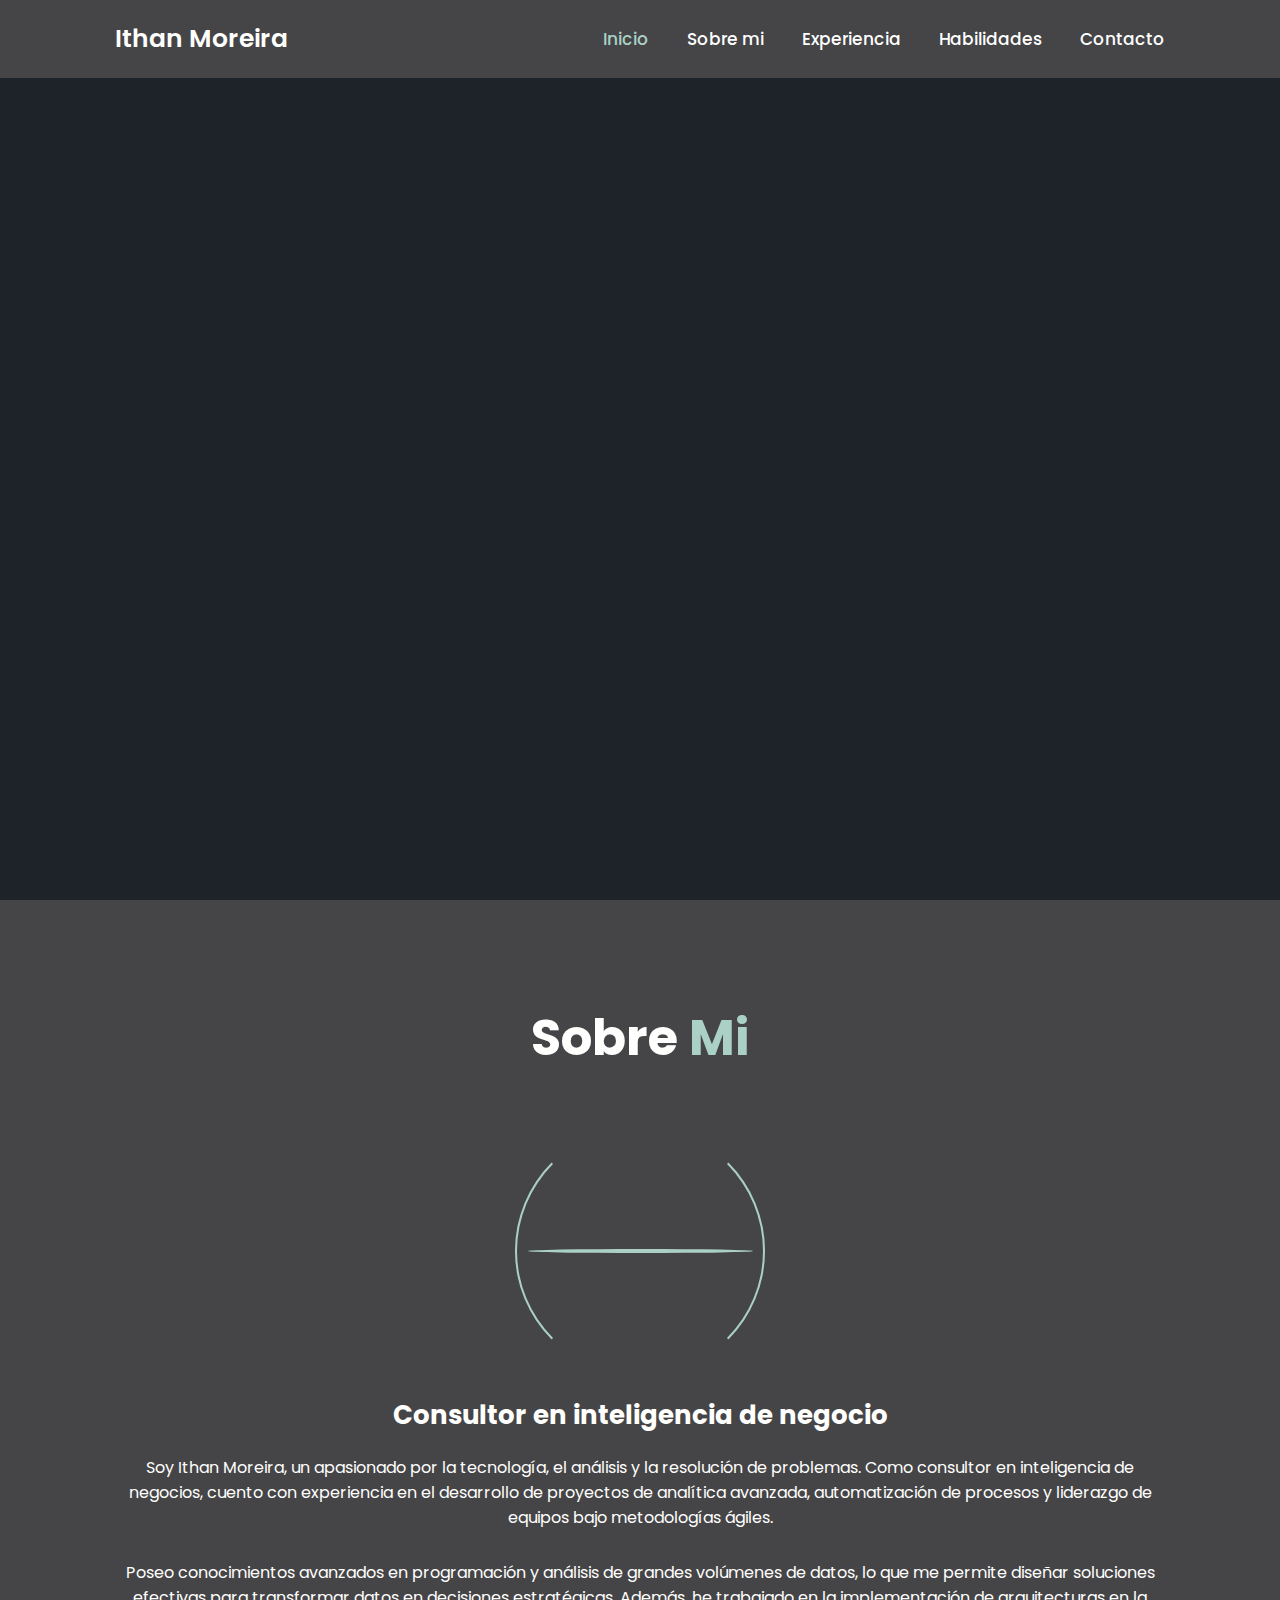
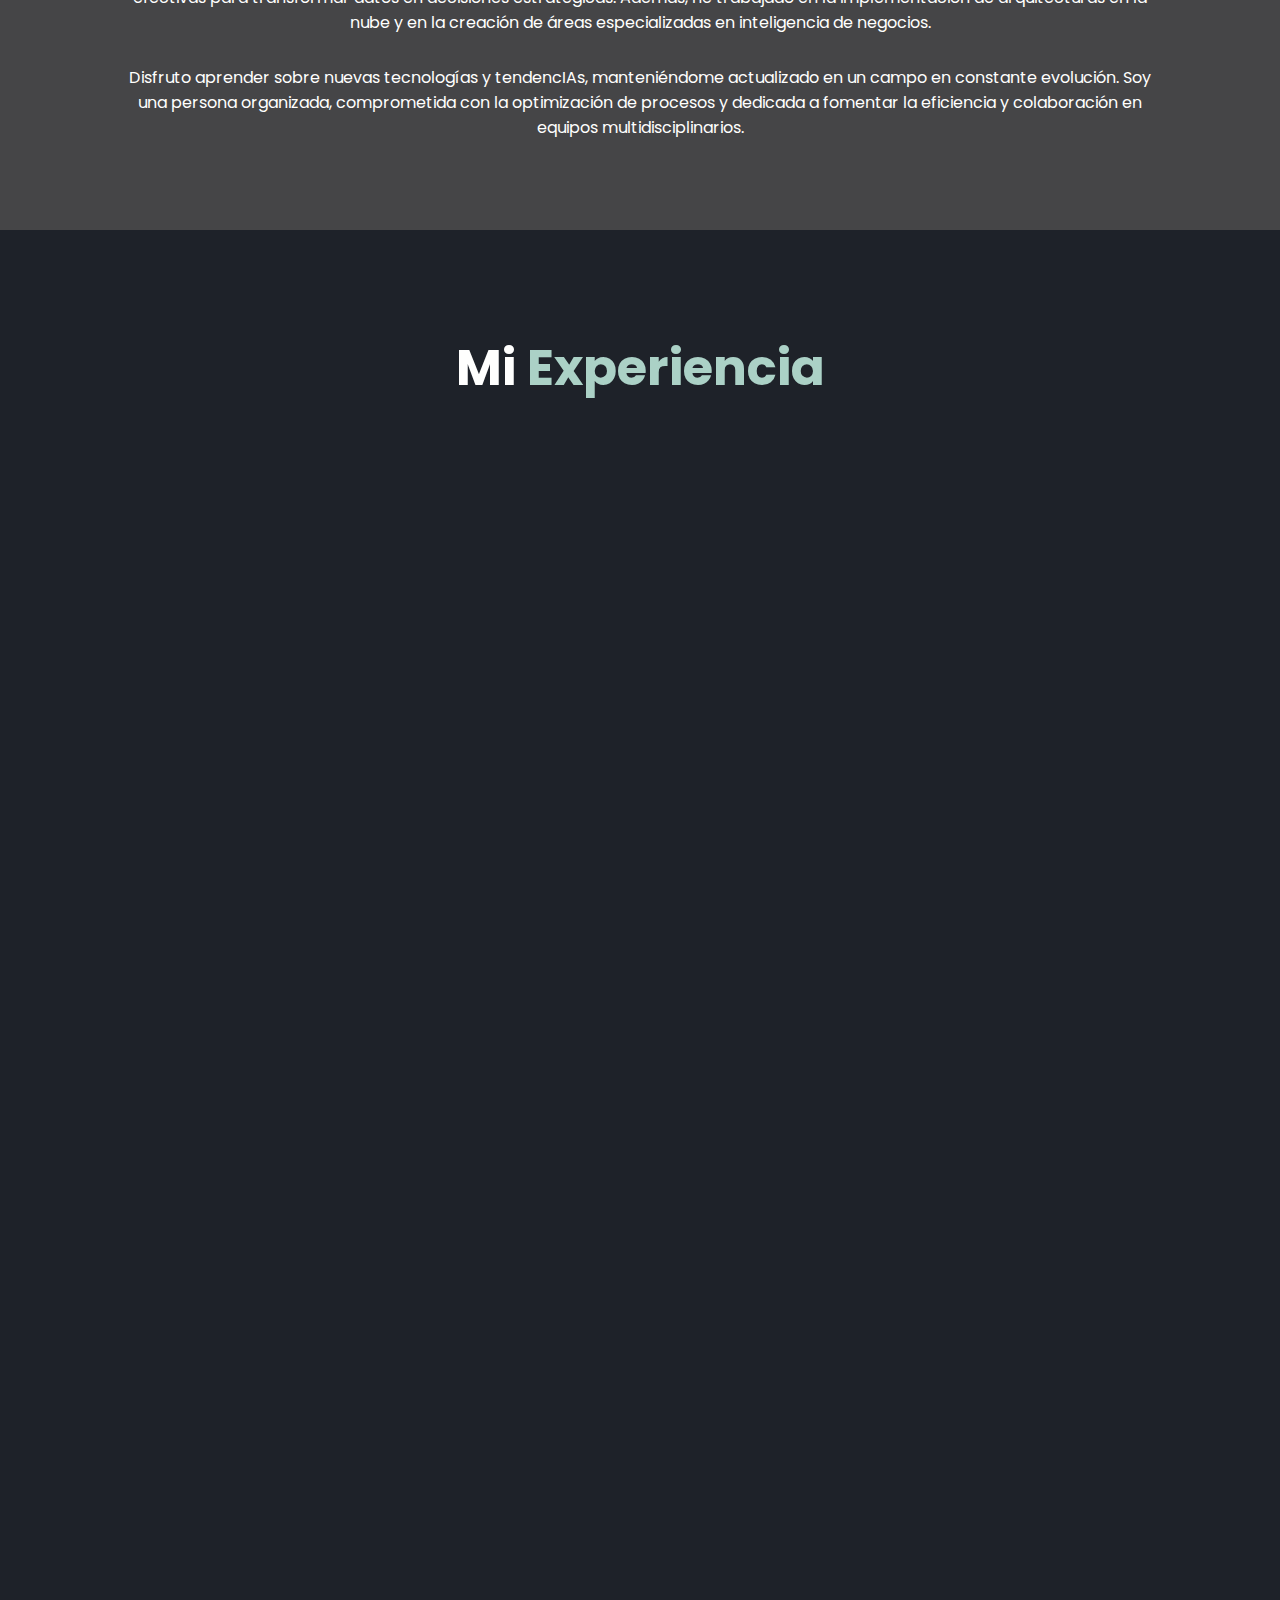
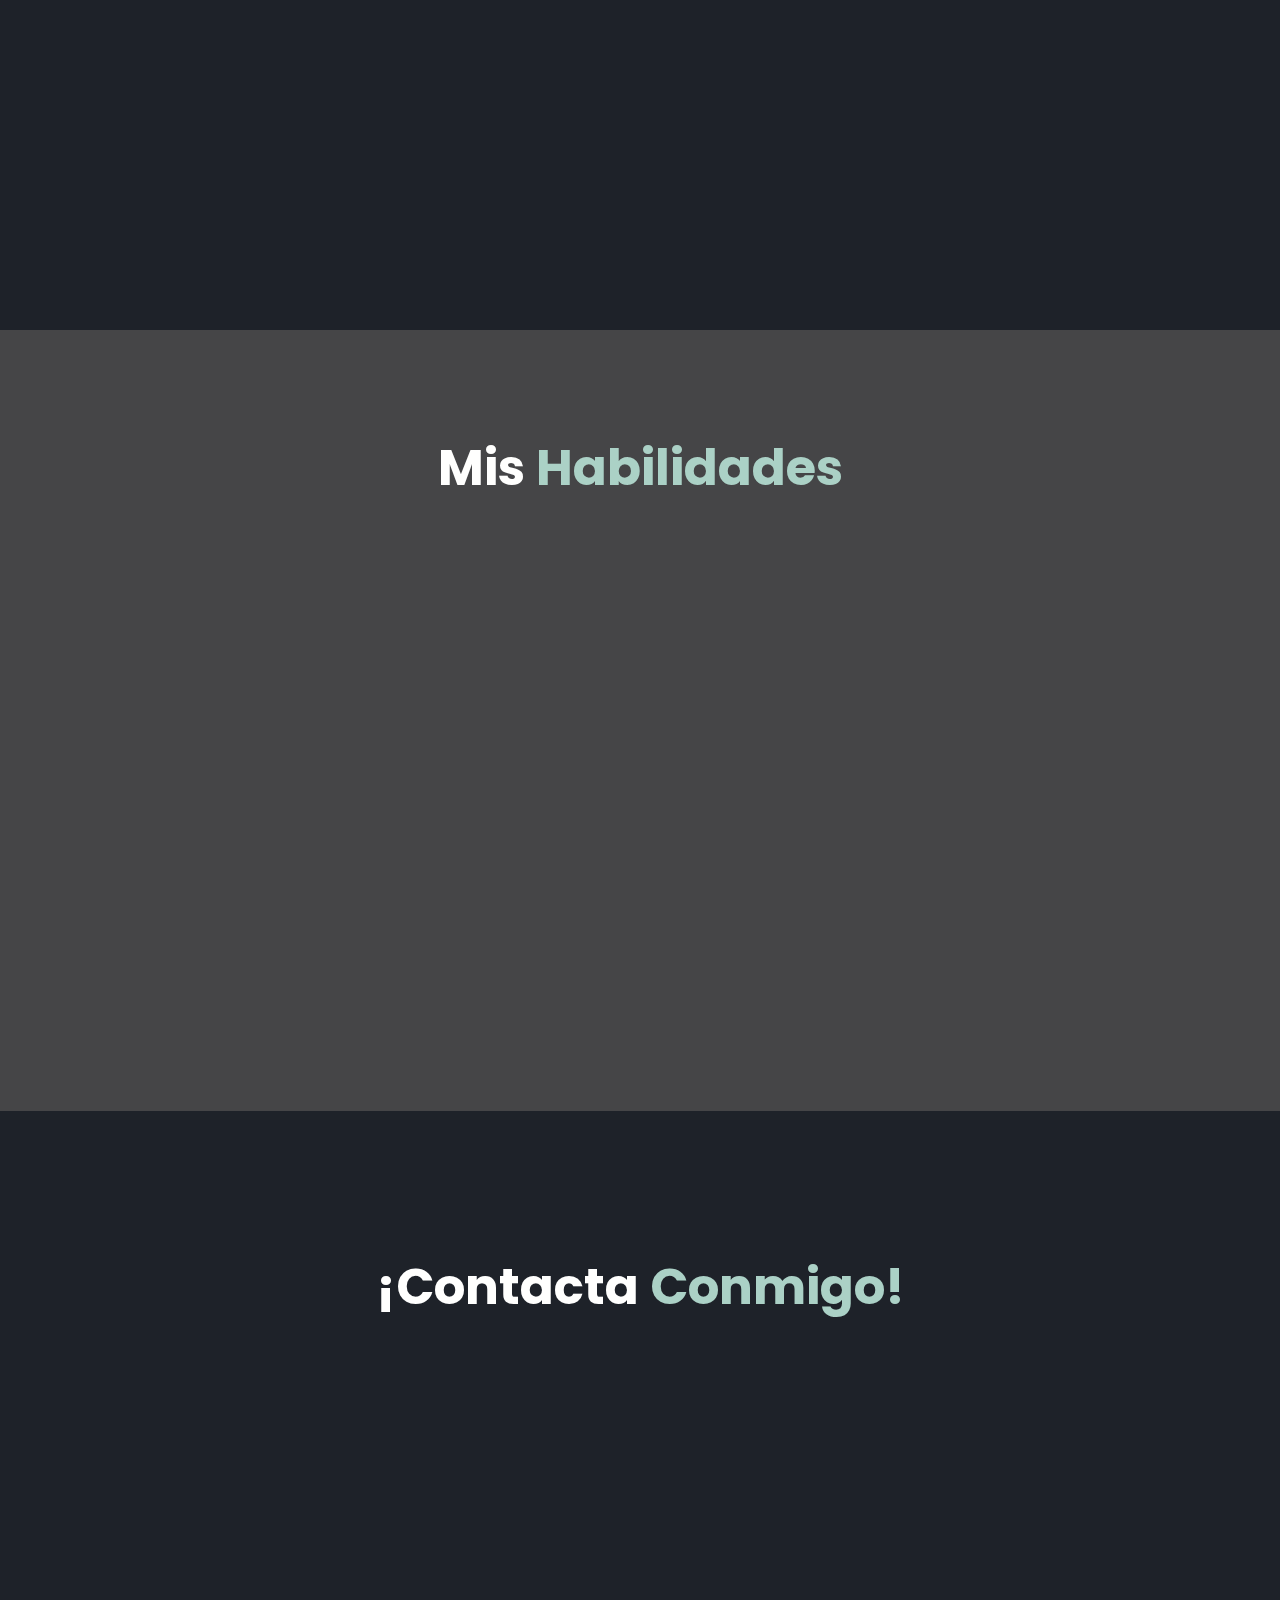
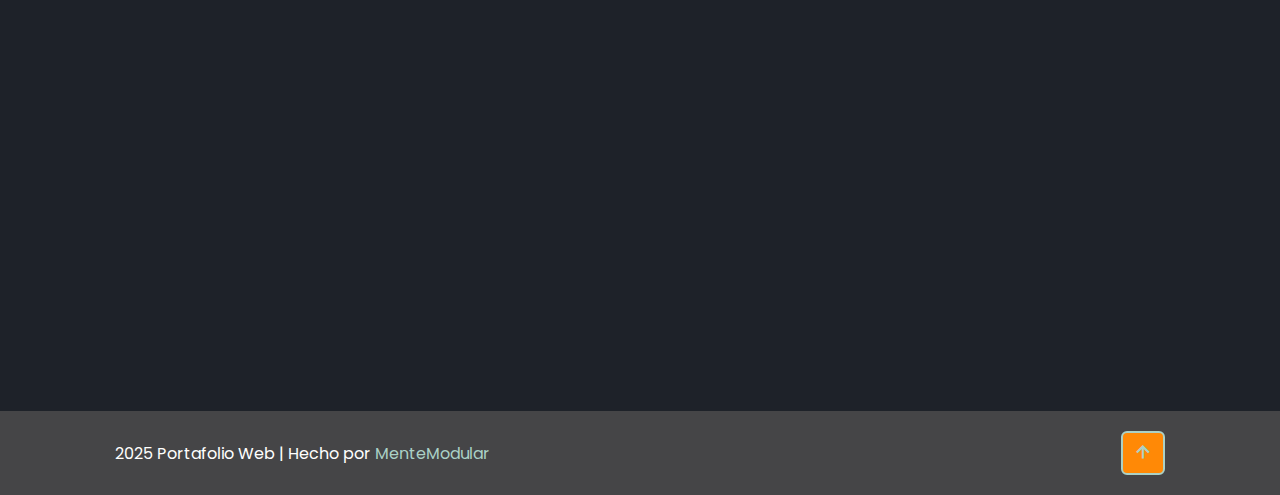
==== index.html @ 50ed6304 "html" ====
<!DOCTYPE html>
<html lang="es-CL">

<head>
    <meta http-equiv="content-type" content="text/html; charset=UTF-8">
    <meta charset="UTF-8">
    <meta http-equiv="X-UA-Compatible" content="IE=edge">
    <meta name="viewport" content="width=device-width, initial-scale=1.0">
    <!-- import css -->
    <link rel="stylesheet" href="assets\css\style.css">
    
    <!-- box icons -->
    <link rel="stylesheet" href="https://unpkg.com/boxicons@2.1.4/css/boxicons.min.css">

    <!-- Define el ícono de la pestaña -->
    <link rel="icon" type="image/png" href="assets/img/Logo.svg">
    <meta name="description"
        content="Soy Ithan Moreira, ingeniero especializado en ciencia de datos, con sólidos conocimientos en análisis y 
        visualización de grandes volúmenes de datos complejos. Cuento con experiencia como líder de proyectos, 
        implementando metodologías ágiles y gestionando equipos. Mi trayectoria incluye la realización de 
        proyectos de analítica avanzada, el diseño e implementación de procesos de inteligencia de negocios, la fundación 
        de áreas especializadas en inteligencia de negocios y el desarrollo de arquitecturas en la nube.">
    <meta name="keywords"
        content="científico de datos, análisis de datos, visualización de datos, fabric, qlik sense, snowflake, python,
            ingeniería de datos, inteligencia de negocios, estadisticas, proyectos de ciencia de datos, soluciones innovadoras, 
            metodologías de desarrollo, data & analitica, Ithan Moreira, experiencia en ciencia de datos, Ithan, 
            DataScience, desarrollado web">
    <title>Ithan Moreira</title>

</head>

<body>

    <!-- Diseño de cabecera -->
    <header class="header sticky">
        <a href="#" class="logo">Ithan Moreira<span style="--i:1;"></span></a>
        <!-- Icono del menu para diseño responsivo -->
        <div class="bx bx-menu" id="menu-icon"><span style="--i:2;"></span></div>

        <!-- Barra de navegación -->
        <nav class="navbar">

            <a href="#home" class="active">Inicio</a>
            <a href="#about" class="">Sobre mi</a>
            <a href="#education" class="">Experiencia</a>
            <a href="#skills">Habilidades</a>
            <a href="#contact">Contacto</a>
            <span class="active-nav"></span>
            <span style="--i:2;"></span>

        </nav>
    </header>

    <!-- Diseño de la seccion de inicio -->
    <section class="home show-animate" id="home">

        <div class="home-content">

            <h1>

                Hola, soy <span>Ithan Moreira</span>
                <span class="animate" style="--i:3;"></span>

            </h1>

            <div class="text-animate">

                <h3>Data Scientist y Consultor en inteligencia de negocio</h3>
                <span class="animate" style="--i:4;"></span>

            </div>

            <p>
                Soy ingeniero en Computación e Informática, Data Scientist y consultor en inteligencia de negocios. 
                Disfruto comprender los desafíos de las organizaciones y diseñar soluciones efectivas. 
                Me especializo en el desarrollo de proyectos de analítica avanzada, la automatización de
                procesos y la gestión de equipos para maximizar el impacto de los datos en la toma de 
                decisiones empresariales.🚀
               <span class="animate" style="--i:4;"></span>

            </p>
            <!--
            <div class="btn-box">

                <a href="https://www.tiktok.com/@antonio_richaud" class="btn">Tiktok</a>
                <a href="https://antonio-richaud.com/blog/index.html" class="btn">Blog</a>
                <span class="animate" style="--i:5;"></span>

            </div>
            -->
        </div>
        <div class="home-sci">

            <a href="https://www.linkedin.com/in/ithan-moreira/" target="_blank" rel="noopener noreferrer"><i
                    class="bx bxl-linkedin"></i></a>
            <a href="https://github.com/IthanMoreira" target="_blank" rel="noopener noreferrer"><i
                    class="bx bxl-github"></i></a>
            <a href="mailto:ithan.moreira@gmail.com" target="_blank" rel="noopener noreferrer"><i
                 class='bx bxl-gmail'></i></a>
        <span class="animate" style="--i:5;"></span>
        </div>
    </section>
    
    <!-- Diseño de la sección sobre mi -->

    <section class="about show-animate" id="about">

        <h2 class="heading">Sobre <span>Mi</span></h2>
        <!-- Foto de la sección sobre mi -->
        <div class="about-img">
            <img src="assets\img\02-Antonio-Richau.png" alt="">
            <span class="circle-spin"></span>
            <span class="animate scroll" style="--i:2;"></span>

        </div>

        <div class="about-content">

            <h3>

                Consultor en inteligencia de negocio<span class="animate scroll" style="--i:1;"></span>

            </h3>

            <p>
                Soy Ithan Moreira, un apasionado por la tecnología, el análisis y la resolución de problemas. Como consultor en inteligencia de negocios, 
                cuento con experiencia en el desarrollo de proyectos de analítica avanzada, 
                 automatización de procesos y liderazgo de equipos bajo metodologías ágiles.
                 <span class="animate scroll" style="--i:3;"></span>
            </p>
            <p>
                Poseo conocimientos avanzados en programación y análisis de grandes volúmenes de datos, lo que me permite diseñar soluciones 
                efectivas para transformar datos en decisiones estratégicas. Además, he trabajado en la implementación de arquitecturas en la nube y en la 
                creación de áreas especializadas en inteligencia de negocios.
                <span class="animate scroll" style="--i:4;"></span>
            </p>
            <p>
                Disfruto aprender sobre nuevas tecnologías y tendencIAs, manteniéndome actualizado en un campo en constante evolución. 
                Soy una persona organizada, comprometida con la optimización de procesos y dedicada a fomentar la eficiencia y 
                colaboración en equipos multidisciplinarios.
                <span class="animate scroll" style="--i:5;"></span>

            </p>
        </div>

    </section>

    <!-- Diseño de la sección de educación -->
    <section class="education" id="education">

        <h2 class="heading">Mi <span>Experiencia</span>
            <!-- <span class="animate scroll" style="--i:1;"></span> -->
        </h2>

        <div class="education-row">

            <div class="education-column">

                <h3 class="title">Educación y Certificaciones<span class="animate scroll" style="--i:1;"></span></h3>

                <div class="education-box">
                    <div class="education-content">

                        <div class="content">
                            <div class="year"><i class="bx bxs-calendar"></i>03/2014 - 12/2019</div>
                            <h3>Ingeniería Civil en Computación e Informatica</h3>
                            <ul>
                                <li>
                                    <a class="par" target="_blank">Universidad Central de Chile</a>
                                </li>
                                <li>Título: Ingeniero Civil en Computación e Informatica</li>
                            </ul>
                        </div>

                    </div>
                    <div class="education-content">
                        <div class="content">
                            <div class="year"><i class="bx bxs-calendar"></i>2022</div>
                            <h3>Diplomado en Data Science</h3>
                            <ul>
                                <li>
                                    <a class="par" target="_blank">Pontificia Universidad Católica de Chile</a>
                                </li>
                                <li>Título: Data Science</li>
                            </ul>
                        </div>
                    </div>
                    <div class="education-content">

                        <div class="content">
                            <div class="year"><i class="bx bxs-calendar"></i>03/2014 - 01/2017</div>
                            <h3>Licenciatura en Ciencias de la Ingeniería</h3>
                            <ul>
                                <li>
                                    <a class="par" target="_blank">Universidad Central de Chile</a>
                                </li>
                                <li>Título: Licenciado en Ciencias de la Ingeniería</li>
                            </ul>
                        </div>

                    </div>
                    <div class="education-content">
                        <div class="content">
                            <div class="year"><i class="bx bxs-calendar"></i>2020</div>
                            <h3>Fundamentos de ingeniería de datos</h3>
                            <ul>
                                <li>
                                    <a class="par" target="_blank">Platzi</a>
                                </li>
                            </ul>
                        </div>
                    </div>
                    <div class="education-content">
                        <div class="content">
                            <div class="year"><i class="bx bxs-calendar"></i>2021</div>
                            <h3>Data Architecture Qlik Sense</h3>
                            <ul>
                                <li>
                                    <a class="par" target="_blank">Analitic10</a>
                                </li>
                            </ul>
                        </div>
                    </div>
                    <span class="animate scroll" style="--i:2;"></span>

                </div>

            </div>


            <div class="education-column">
                <h3 class="title">Experiencia<span class="animate scroll" style="--i:3;"></span></h3>

                <div class="education-box">
                    <div class="education-content">

                        <div class="content">

                            <div class="year"><i class="bx bxs-calendar"></i>09/2022 - Presente</div>
                            <h3>Data Scientist - <a href="">Diversur</a></h3>
                            <ul>
                                <li>
                                    Analizo y segmento clientes mediante
                                    técnicas avanzadas de clustering para apoyar estrategias de marketing.
                                </li>
                                <li>
                                    Desarrollo proyectos de analítica avanzada prever comportamientos y optimizar decisiones comerciales.
                                </li>

                                <li>
                                    Desarrollo procesos y documentos para mejorar la gestión de la gerencia
                                </li>

                                <li>
                                    Adapto y optimizo proyectos para mejorar la toma de decisiones.
                                </li>

                                <li>
                                    Establezco estándares de desarrollo,
                                    automatizo tareas, reviso código, creo plantillas y desarrollo procesos,
                                    enfocándome en la mejora continua e innovación en análisis de datos.
                                </li>

                                <li>
                                    Consultoría interna para mejorar y aprovechar la información
                                </li>

                            </ul>
                        </div>
                    </div>
                    <div class="education-content">
                        <div class="content">
                            <div class="year"><i class="bx bxs-calendar"></i>10/2019 - 08/2022</div>
                            <h3>Analista BI en control de gestión - <a href="">Fantasilandia</a></h3>
                            <ul>
                                <li>
                                    Colaboré en el desarrollo de
                                    distintos reportes, trabajando con departamentos de operaciones, seguridad mantención, comercial y más.
                                </li>
                                <li>
                                    Implementé diseños que se adaptaban a las necesidades del área.
                                </li>
                                <li>
                                    Optimicé el rendimiento y la
                                    velocidad de la obtención de información.
                                </li>
                                <li>
                                    Colaboré estrechamente con clientes
                                    para entender sus necesidades y ofrecer soluciones que mejoren la toma de decisiones.
                                </li>
                            </ul>
                        </div>
                    </div>
                    <div class="education-content">
                        <div class="content">
                            <div class="year"><i class="bx bxs-calendar"></i>2019 - 2020</div>
                            <h3>Investigador - <a href="">Universidad Central de Chile</a></h3>
                            <ul>
                                <li>
                                    Colaboré en el desarrollo de
                                    investigaciones relacionadas a inteligencia Artificial
                                </li>
                                <li>
                                    Moreira, I., Rivas, J., Cruz, F., Dazeley, R., Ayala, A., & Fernandes, B. (2020). 
                                    <a href="https://www.mdpi.com/2076-3417/10/16/5574">Deep reinforcement learning with interactive feedback in a human–robot environment. </a> 
                                    Applied Sciences, 10(16), 5574.
                                </li>
                                <li>
                                    Cruz, F., Dazeley, R., Vamplew, P., & Moreira, I. (2023). 
                                    <a href="https://link.springer.com/article/10.1007/s00521-021-06425-5">Explainable robotic systems: Understanding goal-driven actions
                                     in a reinforcement learning scenario. </a>
                                    Neural Computing and Applications, 35(25), 18113-18130.
                                </li>
                            </ul>
                        </div>
                    </div>
                    <span class="animate scroll" style="--i:4;"></span>
                </div>
            </div>
        </div>
    </section>

    <!-- Diseño de la sección de Habilidades -->
    <section class="skills" id="skills">
        <h2 class="heading">Mis <span>Habilidades</span>
            <!-- <span class="animate scroll" style="--i:1;"></span> -->
        </h2>
        <center>
            <h3 class="title">Lenguajes de programación<span class="animate scroll" style="--i:1;"></span></h3>
        </center>

        <div class="skills-row">
            <div class="skills-column">

                <div class="skills-box">
                    <div class="skills-content">
                        <center>       
                            <i class="bx bxl-python"></i>
                            <svg xmlns="http://www.w3.org/2000/svg" viewBox="0 0 581 512">                                
                                <path
                                    d="M581 226.6C581 119.1 450.9 32 290.5 32S0 119.1 0 226.6C0 322.4 103.3 402 239.4 418.1V480h99.1v-61.5c24.3-2.7 47.6-7.4 69.4-13.9L448 480h112l-67.4-113.7c54.5-35.4 88.4-84.9 88.4-139.7zm-466.8 14.5c0-73.5 98.9-133 220.8-133s211.9 40.7 211.9 133c0 50.1-26.5 85-70.3 106.4-2.4-1.6-4.7-2.9-6.4-3.7-10.2-5.2-27.8-10.5-27.8-10.5s86.6-6.4 86.6-92.7-90.6-87.9-90.6-87.9h-199V361c-74.1-21.5-125.2-67.1-125.2-119.9zm225.1 38.3v-55.6c57.8 0 87.8-6.8 87.8 27.3 0 36.5-38.2 28.3-87.8 28.3zm-.9 72.5H365c10.8 0 18.9 11.7 24 19.2-16.1 1.9-33 2.8-50.6 2.9v-22.1z" 
                                    fill="#ffffff" fill-rule="evenodd" class="fill-000000">
                                </path>
                            </svg>
                            <i class="bx bxl-javascript"></i>
                        </center>
                    </div>
                    <span class="animate scroll" style="--i:2;"></span>
                </div>
            </div>
        </div>
        <div class="skills-row">
            <div class="skills-column">
                <center>
                    <h3 class="title">Herramientas y Tecnologías<span class="animate scroll" style="--i:4;"></span></h3>
                </center>
                <div class="skills-box">
                    <div class="skills-content">
                        <center>
                            <i class="bx bxl-github"></i>
                            <svg xmlns="http://www.w3.org/2000/svg" viewBox="0 0 150 150">                                
                                <path id="qlik_shape2" class="cls-1"
                                    d="M73.17,98.41c-13.6-.04-24.59-11.09-24.55-24.69,.04-13.6,11.09-24.59,24.69-24.55,13.55,.04,24.52,11.02,24.55,24.57,.03,13.6-10.98,24.64-24.57,24.66-.04,0-.08,0-.11,0h0" 
                                    fill="#ffffff" fill-rule="evenodd" class="fill-000000">
                                </path>
                                <path id="qlik_shape1" class="cls-3"
                                    d="M73.22,112.15c-21.21-.03-38.38-17.24-38.35-38.45,.03-21.21,17.24-38.38,38.45-38.35,21.2,.03,38.37,17.24,38.35,38.44-.02,21.21-17.23,38.38-38.44,38.36h-.01m70.74,14.01c-2.29-1.95-14.75-12.72-18.73-16.11-.57-.49-.57-.85-.15-1.45,8.42-12.69,12.02-26.62,10.26-41.76-1.95-17-9.68-30.92-22.96-41.71-11.36-9.21-24.48-13.66-39.36-13.87-.68,.03-1.69,.09-2.69,.13-5.84,.22-11.61,1.3-17.14,3.21-11.93,4.11-21.88,10.98-29.47,21.04-12.23,16.19-15.93,34.28-10.99,53.93,3.5,13.94,11.27,25.23,22.68,33.91,22.05,16.78,52.52,17.01,74.82,.57,.44-.32,.76-.6,1.33-.11,3.6,3.07,16.81,14.15,19.79,16.65,.4,.33,.72,.67,1.25,.03,3.79-4.52,7.6-9.02,11.42-13.51,.24-.16,.31-.49,.15-.74-.05-.08-.13-.15-.22-.19"
                                    fill="#ffffff" fill-rule="evenodd" class="fill-000000">
                                </path>
                            </svg>
                            <svg width="800px" height="800px" viewBox="0 0 24 24" fill="none" xmlns="http://www.w3.org/2000/svg">
                                <path fill="#ffffff" fill-rule="evenodd" class="fill-000000" d="M15.1823 12.0413C15.2625 11.9197 15.3033 11.7476 15.3033 11.5292C15.3033 11.3111 15.2625 11.1393 15.1826 11.019C15.103 10.8999 14.983 10.8419 14.8157 10.8419C14.648 10.8419 14.5286 10.8999 14.4506 11.019C14.3716 11.1393 14.3315 11.3111 14.3315 11.5292C14.3315 11.7476 14.3716 11.92 14.4506 12.0413C14.5286 12.1619 14.648 12.2202 14.8157 12.2202C14.983 12.2202 15.103 12.1616 15.1823 12.0413Z"/>
                                <path fill="#ffffff" fill-rule="evenodd" class="fill-000000" d="M19.5355 11.0191C19.4838 11.0977 19.4503 11.1987 19.4324 11.3199H20.3419C20.3328 11.2031 20.3099 11.0977 20.2573 11.0191C20.178 10.9 20.0674 10.8342 19.9 10.8342C19.7326 10.8342 19.6136 10.8997 19.5355 11.0191Z"/>
                                <path fill="#ffffff" fill-rule="evenodd" class="fill-000000" d="M9.32318 11.0191C9.27148 11.0977 9.23824 11.1987 9.22008 11.3199H10.1295C10.1204 11.2031 10.0975 11.0977 10.0452 11.0191C9.96563 10.9 9.85499 10.8342 9.68765 10.8342C9.5203 10.8342 9.40121 10.8997 9.32318 11.0191Z"/>
                                <path fill="#ffffff" fill-rule="evenodd" class="fill-000000" d="M6.39015 12.0794C6.40706 12.1051 6.41395 12.1151 6.46379 12.1549C6.46284 12.1546 6.57817 12.2452 6.83766 12.2295C7.02004 12.2185 7.18175 12.1837 7.18175 12.1837V11.604C7.18175 11.604 7.01848 11.577 6.83578 11.5745C6.57568 11.5711 6.46507 11.667 6.46599 11.6666C6.3892 11.7209 6.35223 11.8014 6.35223 11.9136C6.35223 11.9844 6.36506 12.0402 6.39015 12.0794Z"/>
                                <path fill="#ffffff" fill-rule="evenodd" class="fill-000000" d="M12.9449 4.78232C11.8524 4.78232 10.8646 5.24084 10.1551 5.98012C9.37442 4.9594 8.14311 4.30065 6.75761 4.30065C4.39778 4.30065 2.48453 6.21106 2.48453 8.56775C2.48453 9.17104 2.61021 9.74487 2.83615 10.2648C1.73866 10.9063 1 12.1053 1 13.4786C1 15.5279 2.64405 17.1888 4.672 17.1887C4.93087 17.1887 5.18315 17.1618 5.42665 17.1101C5.98385 18.6217 7.43547 19.6993 9.13874 19.6993C10.7743 19.6993 12.1777 18.706 12.78 17.2891C13.2382 17.5126 13.7528 17.6381 14.2969 17.6381C15.5965 17.6381 16.7288 16.922 17.3229 15.8622C17.6305 15.9243 17.9434 15.9555 18.2572 15.9553C20.8765 15.9553 23 13.8133 23 11.1708C23 8.52859 20.8765 6.38655 18.2572 6.38655C17.5743 6.38655 16.9253 6.5323 16.3389 6.79427C15.6642 5.59211 14.3971 4.78232 12.9449 4.78232ZM13.9857 9.69029C14.034 9.69937 14.071 9.70784 14.1117 9.72038C14.1205 9.7238 14.1453 9.73602 14.1352 9.76493L14.0378 10.0326C14.0296 10.0526 14.024 10.0648 13.9823 10.0523C13.9719 10.0491 13.9566 10.0448 13.9171 10.0363C13.8886 10.0303 13.8507 10.026 13.8124 10.026C13.762 10.026 13.7159 10.0322 13.6755 10.0454C13.636 10.0582 13.5999 10.0805 13.5686 10.1118C13.5369 10.1438 13.4993 10.1905 13.4793 10.2479C13.4395 10.363 13.4202 10.4843 13.414 10.5232L13.4119 10.5355H13.8196C13.8538 10.5355 13.8644 10.5512 13.8613 10.5766L13.8137 10.8417C13.8064 10.8802 13.771 10.879 13.771 10.879H13.3511L13.0637 12.5046C13.0336 12.6725 12.9957 12.8167 12.9515 12.9327C12.907 13.0502 12.8603 13.136 12.786 13.2182C12.7171 13.294 12.6394 13.3501 12.5504 13.3824C12.4617 13.4143 12.3545 13.4309 12.2373 13.4309C12.1812 13.4309 12.1214 13.43 12.0505 13.4134C11.9994 13.4012 11.9715 13.3924 11.9339 13.3792C11.918 13.3733 11.9054 13.3535 11.9142 13.3282C11.9233 13.3028 11.9985 13.0962 12.0089 13.069C12.022 13.0361 12.0549 13.0486 12.0549 13.0486C12.0778 13.0583 12.0938 13.0649 12.1239 13.0709C12.1543 13.0771 12.1953 13.0822 12.226 13.0822C12.2815 13.0822 12.3323 13.0753 12.3761 13.0605C12.4294 13.0427 12.4602 13.012 12.4927 12.9706C12.5266 12.9273 12.5538 12.8681 12.5817 12.7891C12.6103 12.7089 12.636 12.6033 12.6582 12.4748L12.944 10.879H12.6623C12.6285 10.879 12.6175 10.863 12.6209 10.8379L12.6682 10.5725C12.6758 10.5343 12.7109 10.5355 12.7109 10.5355H13.0004L13.0161 10.4493C13.0593 10.1933 13.1455 9.99866 13.2725 9.87078C13.4 9.7423 13.5818 9.67711 13.8125 9.67711C13.8786 9.67711 13.9368 9.68153 13.9857 9.69029ZM8.37841 12.5168C8.39973 12.5168 8.41508 12.4996 8.41508 12.4783V9.75672C8.41508 9.73544 8.39973 9.71819 8.37841 9.71819H8.04026C8.01895 9.71819 8.00391 9.73544 8.00391 9.75672V12.4783C8.00391 12.4996 8.01895 12.5168 8.04026 12.5168H8.37841ZM4.1927 12.3325C4.18612 12.3262 4.1752 12.3159 4.18661 12.2861L4.27569 12.0391C4.28978 11.9965 4.32207 12.0106 4.33491 12.0188C4.34531 12.025 4.35463 12.0311 4.36435 12.0374C4.37747 12.0459 4.3913 12.0548 4.40949 12.0654C4.6718 12.2312 4.91468 12.2328 4.99083 12.2328C5.18702 12.2328 5.30861 12.1288 5.30861 11.989V11.9815C5.30861 11.8287 5.12191 11.7713 4.90503 11.7046L4.85639 11.6897C4.55834 11.6045 4.24026 11.4822 4.24026 11.1052V11.0977C4.24026 10.7401 4.52857 10.4907 4.94161 10.4907L4.98673 10.4904C5.22928 10.4904 5.46371 10.5609 5.63325 10.664C5.6486 10.6734 5.66364 10.6909 5.65519 10.7148C5.64735 10.7367 5.57212 10.9391 5.56336 10.9617C5.54737 11.004 5.50381 10.9758 5.50381 10.9758C5.35527 10.8937 5.12461 10.8291 4.93031 10.8291C4.75544 10.8291 4.64262 10.9219 4.64262 11.0479V11.0557C4.64262 11.203 4.83544 11.2656 5.05905 11.3383L5.09797 11.3509C5.39476 11.4446 5.71095 11.5744 5.71095 11.9317V11.9392C5.71095 12.3256 5.43078 12.5656 4.97951 12.5656C4.75795 12.5656 4.54607 12.5309 4.32169 12.4118L4.2954 12.397C4.26199 12.3783 4.22879 12.3598 4.19601 12.3359C4.19526 12.3349 4.19407 12.3337 4.1927 12.3325ZM10.7992 12.3325C10.7927 12.3262 10.7817 12.3159 10.7932 12.2861L10.8822 12.0391C10.8953 11.9987 10.9336 12.0134 10.9417 12.0188L10.9568 12.0285C10.9744 12.04 10.9912 12.051 11.016 12.0654C11.2783 12.2312 11.5212 12.2328 11.5973 12.2328C11.7935 12.2328 11.9154 12.1288 11.9154 11.989V11.9815C11.9154 11.8288 11.7286 11.7714 11.5119 11.7048L11.4629 11.6897C11.1648 11.6045 10.8467 11.4822 10.8467 11.1052V11.0977C10.8467 10.7401 11.135 10.4907 11.5481 10.4907L11.5932 10.4904C11.8358 10.4904 12.0702 10.5609 12.2397 10.664C12.2551 10.6734 12.2702 10.6909 12.2617 10.7148C12.2538 10.7367 12.1786 10.9391 12.1698 10.9617C12.1539 11.004 12.1103 10.9758 12.1103 10.9758C11.9618 10.8937 11.7311 10.8291 11.5368 10.8291C11.3619 10.8291 11.2491 10.9219 11.2491 11.0479V11.0557C11.2491 11.2029 11.4419 11.2656 11.6653 11.3382L11.7045 11.3509C12.0013 11.4446 12.3175 11.5744 12.3175 11.9317V11.9392C12.3175 12.3256 12.0373 12.5656 11.586 12.5656C11.3645 12.5656 11.1526 12.5309 10.9282 12.4118L10.9018 12.3969C10.8685 12.3783 10.8353 12.3598 10.8026 12.3359C10.8021 12.3353 10.8015 12.3346 10.8008 12.3339C10.8003 12.3335 10.7998 12.333 10.7992 12.3325ZM15.5086 10.7971C15.5853 10.8889 15.643 10.9992 15.68 11.1243C15.7169 11.2487 15.7355 11.385 15.7355 11.5292C15.7355 11.6734 15.717 11.8097 15.68 11.9341C15.643 12.0591 15.5853 12.1695 15.5086 12.2613C15.4318 12.3534 15.3343 12.4271 15.2193 12.4794C15.104 12.5317 14.9683 12.5584 14.8157 12.5584C14.6627 12.5584 14.527 12.5317 14.4117 12.4794C14.2967 12.4271 14.1992 12.3534 14.1224 12.2613C14.0453 12.1692 13.988 12.0588 13.9507 11.9341C13.914 11.81 13.8955 11.6737 13.8955 11.5292C13.8955 11.3847 13.914 11.2487 13.9507 11.1243C13.988 10.9996 14.0457 10.8893 14.1221 10.7971C14.1992 10.705 14.2964 10.631 14.4117 10.5771C14.5267 10.5235 14.6627 10.4963 14.8157 10.4963C14.9683 10.4963 15.1043 10.5235 15.2193 10.5771C15.3346 10.631 15.4318 10.705 15.5086 10.7971ZM18.7254 12.139C18.7254 12.139 18.7608 12.1252 18.7733 12.1619L18.8658 12.4173C18.8777 12.449 18.8504 12.4621 18.8504 12.4621C18.7082 12.5182 18.5101 12.5574 18.3171 12.5574C17.9905 12.5574 17.7401 12.4631 17.5734 12.2775C17.407 12.0926 17.3227 11.84 17.3227 11.5276C17.3227 11.3831 17.3433 11.2465 17.3841 11.1221C17.4251 10.9973 17.4865 10.887 17.5674 10.7949C17.6482 10.7027 17.7504 10.6288 17.8708 10.5752C17.9914 10.5213 18.1324 10.4943 18.2907 10.4943C18.3966 10.4943 18.4919 10.5009 18.5734 10.5135C18.6605 10.5266 18.7758 10.5576 18.8247 10.5767C18.8335 10.5802 18.8579 10.5924 18.8479 10.6209C18.8244 10.6883 18.8056 10.7399 18.7859 10.7942L18.7554 10.8786C18.7413 10.9174 18.7116 10.9046 18.7116 10.9046C18.5875 10.8654 18.469 10.8475 18.3136 10.8475C18.1271 10.8475 17.9874 10.9099 17.8955 11.0315C17.8031 11.1537 17.7517 11.3142 17.751 11.5276C17.7504 11.762 17.8087 11.9353 17.9128 12.0425C18.0165 12.1497 18.1613 12.2039 18.3437 12.2039C18.4179 12.2039 18.4872 12.1989 18.5502 12.1892C18.6122 12.1795 18.6705 12.16 18.7254 12.139ZM20.5374 10.7549C20.5895 10.8107 20.6688 10.9326 20.7007 11.0532C20.7772 11.3219 20.7449 11.5563 20.7393 11.597L20.7386 11.6026C20.7351 11.6352 20.7016 11.6358 20.7016 11.6358L19.4265 11.6346C19.4346 11.8282 19.4807 11.9655 19.575 12.0589C19.6668 12.1501 19.8135 12.2084 20.0112 12.2087C20.2873 12.2093 20.4194 12.1587 20.5097 12.1241L20.5346 12.1147C20.5346 12.1147 20.5701 12.1018 20.5826 12.1366L20.6659 12.3701C20.6829 12.4096 20.6694 12.4234 20.6553 12.4312C20.5754 12.4754 20.3814 12.5575 20.0131 12.5587C19.8342 12.5591 19.6784 12.5334 19.5503 12.4838C19.4211 12.4341 19.3133 12.3626 19.2297 12.2714C19.1457 12.1808 19.0836 12.0715 19.0448 11.9473C19.0062 11.8242 18.9868 11.6872 18.9868 11.5402C18.9868 11.3958 19.0056 11.2588 19.0429 11.1332C19.0799 11.0069 19.1381 10.8956 19.2156 10.8022C19.293 10.7085 19.3917 10.6333 19.5092 10.5781C19.6264 10.523 19.7709 10.4963 19.9301 10.4963C20.0667 10.4963 20.1915 10.5258 20.2955 10.5703C20.3751 10.6048 20.4553 10.6665 20.5374 10.7549ZM10.3251 10.7549C10.3771 10.8107 10.4561 10.9326 10.488 11.0532C10.5645 11.3209 10.5328 11.5546 10.5271 11.5965L10.5263 11.6026C10.5229 11.6352 10.4893 11.6358 10.4893 11.6358L9.21415 11.6346C9.22232 11.8282 9.26837 11.9655 9.36271 12.0589C9.45454 12.1501 9.60121 12.2084 9.79864 12.2087C10.0751 12.2093 10.2071 12.1587 10.2974 12.1241L10.3223 12.1147C10.3223 12.1147 10.3577 12.1018 10.3706 12.1366L10.4536 12.3701C10.4705 12.4096 10.4571 12.4234 10.443 12.4312C10.363 12.4754 10.1691 12.5575 9.80082 12.5587C9.62187 12.5591 9.46613 12.5334 9.33794 12.4838C9.20882 12.4341 9.10103 12.3626 9.01734 12.2714C8.93337 12.1808 8.87132 12.0715 8.83245 11.9473C8.79389 11.8242 8.77446 11.6872 8.77446 11.5402C8.77446 11.3958 8.79358 11.2588 8.83055 11.1332C8.86753 11.0069 8.92582 10.8956 9.00323 10.8022C9.08063 10.7085 9.17936 10.6333 9.29687 10.5781C9.41407 10.523 9.55886 10.4963 9.71775 10.4963C9.8544 10.4963 9.97911 10.5258 10.0832 10.5703C10.1628 10.6048 10.243 10.6665 10.3251 10.7549ZM6.77214 11.253C6.85237 11.253 6.91944 11.2552 6.97115 11.2589C6.97115 11.2589 7.07175 11.268 7.18144 11.2837V11.2297C7.18144 11.0599 7.14603 10.9794 7.07646 10.9261C7.00502 10.8712 6.8991 10.8437 6.76119 10.8437C6.76119 10.8437 6.45095 10.8396 6.20556 10.9731C6.19426 10.9797 6.18455 10.9835 6.18455 10.9835C6.18455 10.9835 6.15414 10.9941 6.14286 10.9628L6.0526 10.7202C6.03881 10.6851 6.06387 10.6694 6.06387 10.6694C6.17858 10.5798 6.45718 10.5259 6.45718 10.5259C6.54932 10.5074 6.70319 10.4942 6.79879 10.4942C7.05356 10.4942 7.25068 10.5535 7.3845 10.6707C7.51895 10.7882 7.58726 10.9778 7.58726 11.2335L7.5879 12.3997C7.5879 12.3997 7.59041 12.4335 7.55874 12.4413C7.52908 12.4494 7.4993 12.457 7.46942 12.4642C7.42681 12.4739 7.27325 12.5049 7.14821 12.5263C7.02191 12.5479 6.89154 12.5585 6.76086 12.5585C6.63675 12.5585 6.52331 12.547 6.42333 12.5241C6.32181 12.5012 6.23436 12.4633 6.16354 12.4116C6.0921 12.3599 6.03601 12.2928 5.99714 12.2123C5.95827 12.132 5.93885 12.0339 5.93885 11.9211C5.93885 11.8102 5.96173 11.7111 6.00686 11.6271C6.0515 11.5438 6.11477 11.4718 6.19175 11.4168C6.26885 11.3617 6.35848 11.32 6.45813 11.2934C6.55716 11.2667 6.66278 11.253 6.77214 11.253ZM17.2369 10.5561C17.2454 10.5592 17.2657 10.573 17.256 10.6019C17.2441 10.6366 17.1821 10.8112 17.1601 10.8695C17.152 10.8917 17.1382 10.9068 17.1138 10.904C17.1138 10.904 17.0404 10.8868 16.9737 10.8868C16.9273 10.8868 16.8618 10.8927 16.8026 10.9109C16.7446 10.9287 16.6916 10.9604 16.6449 11.0055C16.5985 11.051 16.5609 11.1143 16.5334 11.1933C16.5052 11.2732 16.491 11.4004 16.491 11.5279V12.4781C16.4911 12.4884 16.487 12.4983 16.4798 12.5055C16.4726 12.5128 16.4628 12.517 16.4525 12.517H16.1175C16.0962 12.517 16.0786 12.4995 16.0786 12.4781V10.5762C16.0786 10.5545 16.094 10.5373 16.1153 10.5373H16.4421C16.4635 10.5373 16.4788 10.5545 16.4788 10.5762V10.7313C16.5277 10.6658 16.6155 10.6081 16.6944 10.5724C16.7741 10.5367 16.8631 10.5097 17.0232 10.5194C17.1069 10.5248 17.2153 10.5477 17.2369 10.5561Z"/>
                            </svg>
                            <svg xmlns="http://www.w3.org/2000/svg" x="0px" y="0px" width="100" height="100" viewBox="0 0 50 50">
                                <path fill="#ffffff" fill-rule="evenodd" class="fill-000000" d="M 11.986328 0 C 11.815078 0.002 11.645188 0.048671875 11.492188 0.13867188 C 11.188188 0.31867188 11 0.646 11 1 L 11 13.353516 C 11 13.737516 11.219406 14.089859 11.566406 14.255859 L 29.566406 22.900391 C 29.703406 22.966391 29.853 23 30 23 C 30.194 23 30.387688 22.943031 30.554688 22.832031 L 39.554688 16.832031 C 39.844687 16.639031 40.013047 16.307984 39.998047 15.958984 C 39.984047 15.610984 39.789375 15.295953 39.484375 15.126953 L 12.484375 0.12695312 C 12.329375 0.040953125 12.157578 -0.002 11.986328 0 z M 12.025391 17 C 11.850016 16.9955 11.674625 17.038453 11.515625 17.126953 C 11.197625 17.302953 11 17.636 11 18 L 11 48.998047 C 11 49.758047 11.813469 50.241953 12.480469 49.876953 L 40.496094 33.867188 C 40.808094 33.689188 41 33.359 41 33 L 41 20 C 41 19.592 40.753 19.225266 40.375 19.072266 C 39.995 18.920266 39.562297 19.011688 39.279297 19.304688 L 13 47 L 20.955078 23.294922 C 21.088078 22.861922 20.913297 22.392344 20.529297 22.152344 L 12.529297 17.152344 C 12.374797 17.055844 12.200766 17.0045 12.025391 17 z"></path>
                            </svg>
                        </center>
                    </div>
                    <span class="animate scroll" style="--i:4;"></span>
                </div>
            </div>

            <div class="skills-column">
                <center>
                    <h3 class="title">Bases de Datos<span class="animate scroll" style="--i:6;"></span></h3>
                </center>

                <div class="skills-box">
                    <div class="skills-content">
                        <center>
                            <svg viewBox="0 0 24 24" xmlns="http://www.w3.org/2000/svg">
                                <path
                                    d="M16.405 5.676c-.115 0-.193.014-.274.033v.013h.014c.054.104.146.18.214.273.054.107.1.214.154.32l.014-.015c.094-.066.14-.172.14-.333-.04-.047-.046-.094-.08-.14-.04-.067-.126-.1-.18-.153zM5.77 18.87h-.927a50.854 50.854 0 0 0-.27-4.41h-.008l-1.41 4.41H2.45l-1.4-4.41h-.01a72.892 72.892 0 0 0-.195 4.41H0c.055-1.966.192-3.81.41-5.53h1.15l1.335 4.064h.008L4.25 13.34h1.095c.242 2.015.384 3.86.428 5.53zm4.017-4.08c-.378 2.045-.876 3.533-1.492 4.46-.482.716-1.01 1.073-1.583 1.073-.153 0-.34-.046-.566-.138v-.494c.11.017.24.026.386.026.268 0 .483-.075.647-.222.197-.18.295-.382.295-.605 0-.155-.077-.47-.23-.944L6.23 14.79h.91l.727 2.36c.164.536.233.91.205 1.123.4-1.064.678-2.227.835-3.483h.88zm12.325 4.08h-2.63v-5.53h.885v4.85h1.745zm-3.32.135-1.016-.5c.09-.076.177-.158.255-.25.433-.506.648-1.258.648-2.253 0-1.83-.718-2.746-2.155-2.746-.704 0-1.254.232-1.65.697-.43.508-.646 1.256-.646 2.245 0 .972.19 1.686.574 2.14.35.41.877.615 1.583.615.264 0 .506-.033.725-.098l1.325.772.36-.622zM15.5 17.763c-.225-.36-.337-.94-.337-1.736 0-1.393.424-2.09 1.27-2.09.443 0 .77.167.977.5.224.362.336.936.336 1.723 0 1.404-.424 2.108-1.27 2.108-.445 0-.77-.167-.978-.5zm-1.658-.425c0 .47-.172.856-.516 1.156s-.803.45-1.384.45c-.543 0-1.064-.172-1.573-.515l.237-.476c.438.22.833.328 1.19.328.332 0 .593-.073.783-.22a.754.754 0 0 0 .3-.615c0-.33-.23-.61-.648-.845-.388-.213-1.163-.657-1.163-.657-.422-.307-.632-.636-.632-1.177 0-.45.157-.81.47-1.085.315-.278.72-.415 1.22-.415.512 0 .98.136 1.4.41l-.213.476a2.726 2.726 0 0 0-1.064-.23c-.283 0-.502.068-.654.206a.685.685 0 0 0-.248.524c0 .328.234.61.666.85.393.215 1.187.67 1.187.67.433.305.648.63.648 1.168zm9.382-5.852c-.535-.014-.95.04-1.297.188-.1.04-.26.04-.274.167.055.053.063.14.11.214.08.134.218.313.346.407.14.11.28.216.427.31.26.16.555.255.81.416.145.094.293.213.44.313.073.05.12.14.214.172v-.02c-.046-.06-.06-.147-.105-.214-.067-.067-.134-.127-.2-.193a3.223 3.223 0 0 0-.695-.675c-.214-.146-.682-.35-.77-.595l-.013-.014c.146-.013.32-.066.46-.106.227-.06.435-.047.67-.106.106-.027.213-.06.32-.094v-.06c-.12-.12-.21-.283-.334-.395a8.867 8.867 0 0 0-1.104-.823c-.21-.134-.476-.22-.697-.334-.08-.04-.214-.06-.26-.127-.12-.146-.19-.34-.275-.514a17.69 17.69 0 0 1-.547-1.163c-.12-.262-.193-.523-.34-.763-.69-1.137-1.437-1.826-2.586-2.5-.247-.14-.543-.2-.856-.274-.167-.008-.334-.02-.5-.027-.11-.047-.216-.174-.31-.235-.38-.24-1.364-.76-1.644-.072-.18.434.267.862.422 1.082.115.153.26.328.34.5.047.116.06.235.107.356.106.294.207.622.347.897.073.14.153.287.247.413.054.073.146.107.167.227-.094.136-.1.334-.154.5-.24.757-.146 1.693.194 2.25.107.166.362.534.703.393.3-.12.234-.5.32-.835.02-.08.007-.133.048-.187v.015c.094.188.188.367.274.555.206.328.566.668.867.895.16.12.287.328.487.402v-.02h-.015c-.043-.058-.1-.086-.154-.133a3.445 3.445 0 0 1-.35-.4 8.76 8.76 0 0 1-.747-1.218c-.11-.21-.202-.436-.29-.643-.04-.08-.04-.2-.107-.24-.1.146-.247.273-.32.453-.127.288-.14.642-.188 1.01-.027.007-.014 0-.027.014-.214-.052-.287-.274-.367-.46-.2-.475-.233-1.238-.06-1.785.047-.14.247-.582.167-.716-.042-.127-.174-.2-.247-.303a2.478 2.478 0 0 1-.24-.427c-.16-.374-.24-.788-.414-1.162-.08-.173-.22-.354-.334-.513-.127-.18-.267-.307-.368-.52-.033-.073-.08-.194-.027-.274.014-.054.042-.075.094-.09.088-.072.335.022.422.062.247.1.455.194.662.334.094.066.195.193.315.226h.14c.214.047.455.014.655.073.355.114.675.28.962.46a5.953 5.953 0 0 1 2.085 2.286c.08.154.115.295.188.455.14.33.313.663.455.982.14.315.275.636.476.897.1.14.502.213.682.286.133.06.34.115.46.188.23.14.454.3.67.454.11.076.443.243.463.378z"
                                    fill="#ffffff" class="fill-000000"></path>
                            </svg>
                            <svg viewBox="0 0 24 24" xmlns="http://www.w3.org/2000/svg">
                                <path
                                    d="M16.412 4.412h-8.82a7.588 7.588 0 0 0-.008 15.176h8.828a7.588 7.588 0 0 0 0-15.176zm-.193 12.502H7.786a4.915 4.915 0 0 1 0-9.828h8.433a4.914 4.914 0 1 1 0 9.828z"
                                    fill="#ffffff" class="fill-000000"></path>
                            </svg>
                            <svg xmlns="http://www.w3.org/2000/svg" width="0.47em" height="1em" viewBox="0 0 256 549">
                                <path fill="white"
                                    d="M175.622 61.108C152.612 33.807 132.797 6.078 128.749.32a1.03 1.03 0 0 0-1.492 0c-4.048 5.759-23.863 33.487-46.874 60.788c-197.507 251.896 31.108 421.89 31.108 421.89l1.917 1.28c1.704 26.234 5.966 63.988 5.966 63.988h17.045s4.26-37.54 5.965-63.987l1.918-1.494c.213.214 228.828-169.78 31.32-421.677m-47.726 418.05s-10.227-8.744-12.997-13.222v-.428l12.358-274.292c0-.853 1.279-.853 1.279 0l12.357 274.292v.428c-2.77 4.478-12.997 13.223-12.997 13.223">
                                </path>
                            </svg>
                            <svg xmlns="http://www.w3.org/2000/svg" x="0px" y="0px" width="100" height="100" viewBox="0 0 48 48">
                                <path fill="#ffffff" class="fill-000000" d="M23.084,11.277c-1.633-2.449-1.986-5.722-2.063-7.067c-4.148,0.897-8.269,2.506-8.031,3.691 c0.03,0.149,0.218,0.328,0.53,0.502l-0.488,0.873c-0.596-0.334-0.931-0.719-1.022-1.179c-0.269-1.341,1.25-2.554,4.642-3.709 c2.316-0.789,4.652-1.26,4.751-1.279l0.597-0.12L22,3.6c0,0.042,0.026,4.288,1.916,7.123L23.084,11.277z"></path>
                                <path fill="#ffffff" class="fill-000000" d="M24.751,43H24.5c-8.192,0-17.309-2.573-18.386-6.879c-0.657-2.63,1.492-5.536,6.214-8.401 l0.52,0.854c-4.249,2.579-6.296,5.172-5.763,7.305c0.935,3.738,9.575,6.068,17.153,6.12c0.901-1.347,5.742-9.26,2.979-19.873 l0.967-0.252c3.149,12.092-3.218,20.837-3.282,20.924L24.751,43z"></path>
                                <path fill="#ffffff" class="fill-000000" d="M9.931,39.306c-0.539,0-0.806-0.059-0.85-0.07c-0.176-0.043-0.314-0.178-0.362-0.352 c-0.049-0.174,0.001-0.361,0.129-0.488c0.072-0.072,7.197-7.208,8.159-12.978l0.986,0.164c-0.827,4.964-5.715,10.623-7.656,12.707 c1.939-0.111,6.835-1.019,16.234-6.28c-7.335-0.804-8.495-6.676-8.507-6.739l0.983-0.181c0.047,0.246,1.226,6.011,9.244,6.011 c0.003,0,0.005,0,0.008,0l0,0c0.227,0,0.424,0.152,0.482,0.37c0.06,0.218-0.036,0.449-0.231,0.563 C17.315,38.542,11.867,39.305,9.931,39.306z"></path>
                                <path fill="#ffffff" class="fill-000000" d="M14.524,41.7c-0.207,0-0.395-0.128-0.468-0.325c-0.079-0.211-0.007-0.45,0.177-0.582 c0.034-0.025,1.813-1.338,3.706-4.228c-0.728-0.322-1.465-0.698-2.196-1.137c-0.888-0.533-1.559-1.105-2.06-1.691 c-2.57,0.678-4.942,0.946-7.025,0.769l0.084-0.996c1.876,0.159,4.009-0.063,6.321-0.64c-1.573-2.688-0.129-5.356-0.109-5.392 l0.874,0.487c-0.067,0.122-1.265,2.37,0.249,4.633c2.201-0.632,4.549-1.567,6.979-2.782c0.559-1.835,0.996-3.922,1.225-6.276 c0.016-0.161,0.108-0.304,0.248-0.385s0.311-0.088,0.458-0.021c0.032,0.015,3.264,1.491,5.604,2.454 c0.17,0.07,0.288,0.228,0.307,0.411c0.02,0.183-0.063,0.361-0.216,0.465c-2.289,1.56-4.563,2.913-6.778,4.042 c-0.702,2.225-1.571,4.077-2.459,5.591c3.702,1.383,6.915,1.404,6.956,1.404c0.228,0,0.427,0.154,0.484,0.375 c0.057,0.221-0.042,0.452-0.241,0.563c-4.54,2.522-11.767,3.232-12.072,3.261C14.556,41.699,14.54,41.7,14.524,41.7z M18.909,36.967c-1.04,1.614-2.062,2.773-2.826,3.53c1.998-0.294,5.501-0.938,8.408-2.139 C23.099,38.187,21.084,37.807,18.909,36.967z M14.767,33.431c0.393,0.392,0.883,0.775,1.49,1.14 c0.736,0.442,1.483,0.817,2.22,1.135c0.754-1.264,1.501-2.781,2.142-4.568C18.598,32.1,16.636,32.868,14.767,33.431z M23.202,24.329c-0.205,1.768-0.521,3.381-0.913,4.85c1.66-0.885,3.354-1.896,5.062-3.026 C25.802,25.497,24.099,24.734,23.202,24.329z"></path>
                                <path fill="#ffffff" class="fill-000000" d="M17.924,10.6c-0.117,0-0.233-0.042-0.325-0.12c-1.61-1.378-3.505-4.182-3.585-4.301 c-0.129-0.191-0.109-0.446,0.046-0.616c0.154-0.171,0.408-0.211,0.608-0.102c0.011,0.003,0.938,0.385,7.217,1.431 c0.181,0.03,0.33,0.156,0.39,0.328c0.061,0.172,0.022,0.364-0.1,0.5c-1.758,1.953-3.979,2.813-4.073,2.848 C18.044,10.589,17.983,10.6,17.924,10.6z M15.647,6.746c0.631,0.849,1.54,1.996,2.372,2.769c0.511-0.233,1.657-0.818,2.744-1.798 C18.18,7.276,16.604,6.962,15.647,6.746z"></path>
                                <path fill="#ffffff" class="fill-000000" d="M21.843,24.4c-0.068,0-0.137-0.014-0.201-0.042c-0.199-0.088-0.319-0.294-0.296-0.51 c0.292-2.749-3.926-3.852-3.969-3.862c-0.174-0.044-0.312-0.179-0.359-0.352s0.002-0.359,0.129-0.486 c0.207-0.207,5.139-5.098,11.327-7.784c0.173-0.075,0.369-0.047,0.515,0.07c0.145,0.118,0.212,0.307,0.174,0.489 c-1.186,5.744-6.71,12.044-6.944,12.309C22.12,24.341,21.982,24.4,21.843,24.4z M18.455,19.285 c1.184,0.445,3.258,1.475,3.783,3.356c1.449-1.808,4.542-5.973,5.697-9.934C23.548,14.817,19.854,17.999,18.455,19.285z"></path>
                                <path fill="#ffffff" class="fill-000000" d="M13.079,28.36l-0.475-0.88c1.883-1.015,4.04-2.883,5.807-5.054c-1.504,1.03-2.365,1.735-2.392,1.758 l-0.639-0.77c0.039-0.032,1.764-1.447,4.631-3.22c0.787-1.266,1.392-2.568,1.703-3.816c0.053-0.212,0.099-0.417,0.136-0.615 c-1.925-0.687-3.701-1.094-4.921-1.269c-0.185-0.026-0.339-0.153-0.401-0.328c-0.062-0.175-0.021-0.371,0.104-0.507 c0.085-0.092,2.116-2.268,4.654-3.463c0.197-0.093,0.433-0.047,0.581,0.114c0.067,0.073,1.44,1.615,1.091,4.805 c1.155,0.45,2.345,0.997,3.491,1.648c2.759-1.24,5.892-2.356,9.229-3.03c0.172-0.034,0.363,0.028,0.481,0.168 c0.117,0.14,0.149,0.333,0.083,0.503c-1.3,3.332-4.786,6.891-4.934,7.041c-0.101,0.102-0.239,0.153-0.383,0.148 c-0.143-0.008-0.275-0.076-0.365-0.188c-1.12-1.408-2.584-2.574-4.163-3.523c-2.175,1.004-4.101,2.078-5.684,3.049 C18.693,24.084,15.644,26.979,13.079,28.36z M27.492,17.396c1.29,0.832,2.491,1.81,3.484,2.948 c0.828-0.898,2.815-3.168,3.942-5.422C32.268,15.532,29.76,16.415,27.492,17.396z M22.799,16.122 c-0.033,0.163-0.071,0.33-0.113,0.5c-0.21,0.839-0.544,1.701-0.972,2.561c1.096-0.626,2.309-1.272,3.618-1.898 C24.494,16.841,23.639,16.455,22.799,16.122z M18.048,13.672c1.111,0.218,2.48,0.574,3.941,1.086 c0.152-1.843-0.346-2.972-0.647-3.472C19.966,12.004,18.761,13.014,18.048,13.672z"></path>
                                <path fill="#ffffff" class="fill-000000" d="M18.05,18.5c0,4.38-3.65,7.86-6.28,10.4c-0.44,0.43-1.93,0.5-1.93,0.5 c0.37-0.38,0.79-0.78,1.24-1.21c2.5-2.42,5.97-5.73,5.97-9.69c0-4.69-1.89-6.54-3.38-8.02c-0.66-0.67-1.22-1.31-1.56-2.09 l0.31-0.13c0.34,0.15,0.73,0.32,1.03,0.45c0.24,0.35,0.56,0.69,0.93,1.06C15.91,11.3,18.05,13.4,18.05,18.5z"></path>
                                <path fill="#ffffff" d="M42.935,19.794c0,0-0.605,0.086-0.775,0.106c-8.76,0.97-17.8,3.49-22.97,5.56 c-1.87,0.75-3.81,1.66-5.58,2.68c-0.01,0.01-0.02,0.01-0.04,0.02C12.53,28.76,10,30,7.95,31.09c3-3.19,8.62-5.65,10.86-6.55 c5.07-2.03,13.78-4.48,22.35-5.53c-1.01-1.18-3.48-3.68-8.34-5.54c-2.84-1.1-7.16-1.72-10.97-2.27c-6.06-0.87-9.51-1.45-9.84-3.1 c-0.07-0.33-0.02-0.66,0.13-0.98c0.33,0.54,0.8,0.92,1.11,1.14c0.15,0.1,0.26,0.16,0.3,0.18l0.01,0.01 c1.42,0.75,5.25,1.3,8.44,1.76c3.86,0.56,8.23,1.19,11.18,2.32c6.87,2.65,9.24,6.44,9.34,6.6 C42.61,19.28,42.935,19.794,42.935,19.794z"></path>
                            </svg>
                        </center>
                    </div>
                    <span class="animate scroll" style="--i:6;"></span>
                </div>
            </div>
        </div>

        <div class="skills-row">
            <div class="skills-column">
                <center>
                    <h3 class="title">Inteligencia Artificial<span class="animate scroll" style="--i:8;"></span></h3>
                </center>
                <div class="skills-box">
                    <div class="skills-content">
                        <center>

                            <svg xmlns="http://www.w3.org/2000/svg" width="1em" height="1em" viewBox="0 0 32 32">
                                <path fill="white"
                                    d="m26.135 16l.13 6.266l-4.13-2.401v8.938l-5.469 3.198v-32l13.599 7.865v7.068l-8.13-4.797v3.599zM1.734 7.865L15.333 0v32l-5.469-3.198V10.135l-8.13 4.797z">
                                </path>
                            </svg>
                            <svg xmlns="http://www.w3.org/2000/svg" width="1em" height="1em" viewBox="0 0 128 128">
                                <path fill="white"
                                    d="M101.653 47.26c6.753 3.964 11.291 11.288 11.306 19.672c.024 12.622-10.213 22.87-22.86 22.89c-12.648.023-22.92-10.189-22.943-22.81c-.015-8.385 4.497-15.724 11.238-19.712l6.58 11.098a.616.616 0 0 1-.196.818a9.356 9.356 0 0 0-4.116 7.772c.01 5.177 4.225 9.367 9.413 9.358c5.189-.01 9.387-4.213 9.378-9.39a9.354 9.354 0 0 0-4.143-7.758a.619.619 0 0 1-.199-.817zm-50.545-.132a22.841 22.841 0 0 0-11.18-2.903c-12.65 0-22.902 10.23-22.902 22.852c0 12.62 10.251 22.85 22.902 22.85c12.709 0 23.212-10.766 22.893-23.437H49.93a.62.62 0 0 0-.61.624c-.032 5.048-4.253 9.337-9.392 9.337c-5.192 0-9.396-4.198-9.396-9.374c0-5.18 4.204-9.375 9.396-9.375c1.356 0 2.649.286 3.814.805a.62.62 0 0 0 .785-.238zm1.85-3.586c-6.743-3.975-11.27-11.306-11.27-19.69C41.689 11.23 51.944 1 64.59 1s22.9 10.23 22.9 22.852c0 8.385-4.526 15.715-11.27 19.69l-6.563-11.106a.614.614 0 0 1 .2-.818a9.366 9.366 0 0 0 4.127-7.766c0-5.177-4.207-9.375-9.395-9.375c-5.189 0-9.395 4.198-9.395 9.375a9.365 9.365 0 0 0 4.128 7.766c.27.182.363.54.198.818zm-26.767 58.872c2.952 0 5 .709 6.143 2.127c1.163 1.418 1.743 4.005 1.743 7.76c0 3.757-.58 6.343-1.743 7.762c-1.143 1.417-3.19 2.126-6.144 2.126c-2.935 0-4.983-.708-6.143-2.126c-1.146-1.418-1.717-4.006-1.717-7.762c0-3.755.571-6.342 1.717-7.76c1.16-1.417 3.208-2.127 6.143-2.127zm0 2.956c-1.605 0-2.713.498-3.323 1.491c-.589.976-.885 2.79-.885 5.44c0 2.653.296 4.474.885 5.47c.61.976 1.718 1.463 3.323 1.463c1.623 0 2.73-.487 3.322-1.463c.606-.996.91-2.817.91-5.47c0-2.65-.304-4.464-.91-5.44c-.593-.993-1.7-1.491-3.323-1.491zm12.846 2.927l.22 2.018c.63-.7 1.459-1.27 2.493-1.713c1.051-.443 2.075-.663 3.07-.663c3.083 0 4.624 2.412 4.624 7.237c0 2.557-.426 4.362-1.273 5.41c-.831 1.053-2.14 1.577-3.931 1.577c-1.828 0-3.395-.442-4.705-1.327c.074.94.103 1.878.083 2.818v3.563h-3.35v-18.92zm.58 4.087v6.463c1.735.387 2.945.58 3.627.58c1.035 0 1.743-.276 2.13-.826c.407-.572.61-1.723.61-3.455c0-1.693-.186-2.853-.555-3.48c-.348-.645-.966-.967-1.854-.967c-.61 0-1.207.14-1.799.416c-.571.258-1.291.68-2.159 1.269m20.733 4.09h-5.537c.13 1.177.463 1.968.996 2.373c.537.387 1.413.58 2.631.58c1.383 0 3.01-.109 4.872-.331l.305 2.156c-1.274.607-3.137.911-5.593.911c-2.452 0-4.198-.545-5.229-1.629c-1.035-1.087-1.55-2.921-1.55-5.499c0-2.63.507-4.473 1.521-5.522c1.016-1.067 2.695-1.603 5.038-1.603c2.16 0 3.727.396 4.706 1.19c.978.773 1.465 1.942 1.465 3.507c0 2.578-1.208 3.867-3.624 3.867zm-5.592-2.35h4.652c.812 0 1.216-.525 1.216-1.573c0-.736-.194-1.252-.58-1.547c-.387-.292-1.09-.443-2.103-.443c-1.181 0-2.001.25-2.464.748c-.443.477-.683 1.417-.721 2.815m13.927-5.827l.223 1.99c2.104-1.583 4.06-2.377 5.868-2.377c1.199 0 2.121.323 2.766.967c.648.645.97 1.576.97 2.79v10.165h-3.375v-9.144c0-.753-.103-1.26-.305-1.517c-.205-.279-.583-.416-1.136-.416c-.627 0-1.272.129-1.937.386c-.645.258-1.485.683-2.52 1.272v9.419h-3.375v-13.536zm25.278 10.55l.302 2.598c-1.53.477-3.487.718-5.865.718c-2.863 0-4.873-.739-6.036-2.21c-1.163-1.472-1.743-4.025-1.743-7.652s.58-6.175 1.743-7.649c1.163-1.474 3.173-2.209 6.035-2.209c2.121 0 3.947.203 5.479.606l-.331 2.625a64.492 64.492 0 0 0-5.148-.192c-1.587 0-2.677.486-3.266 1.461c-.574.958-.859 2.745-.859 5.358c0 2.617.285 4.41.859 5.388c.589.955 1.679 1.436 3.266 1.436c2.341 0 4.196-.094 5.564-.278m17.719-16.072l-5.397 18.09c-.184.642-.61.967-1.275.967h-3.262a1.38 1.38 0 0 1-.804-.25a1.343 1.343 0 0 1-.445-.717l-5.423-18.09h3.568l3.903 14.305c.056.222.14.58.252 1.078c.108.478.193.829.248 1.049h.692a22.79 22.79 0 0 1 .525-2.127l3.846-14.306zm0 0">
                                </path>
                            </svg>
                            <svg xmlns="http://www.w3.org/2000/svg" width="1em" height="1em" viewBox="0 0 48 48">
                                <path fill="none" stroke="white" stroke-linejoin="round"
                                    d="M18.38 27.94v-14.4l11.19-6.46c6.2-3.58 17.3 5.25 12.64 13.33"></path>
                                <path fill="none" stroke="white" stroke-linejoin="round"
                                    d="m18.38 20.94l12.47-7.2l11.19 6.46c6.2 3.58 4.1 17.61-5.23 17.61"></path>
                                <path fill="none" stroke="white" stroke-linejoin="round"
                                    d="m24.44 17.44l12.47 7.2v12.93c0 7.16-13.2 12.36-17.86 4.28"></path>
                                <path fill="none" stroke="white" stroke-linejoin="round"
                                    d="M30.5 21.2v14.14L19.31 41.8c-6.2 3.58-17.3-5.25-12.64-13.33"></path>
                                <path fill="none" stroke="white" stroke-linejoin="round"
                                    d="m30.5 27.94l-12.47 7.2l-11.19-6.46c-6.21-3.59-4.11-17.61 5.22-17.61"></path>
                                <path fill="none" stroke="white" stroke-linejoin="round"
                                    d="m24.44 31.44l-12.47-7.2V11.31c0-7.16 13.2-12.36 17.86-4.28"></path>
                            </svg>

                        </center>
                    </div>
                    <span class="animate scroll" style="--i:8;"></span>
                </div>
            </div>

            <div class="skills-column">
                <center>
                    <h3 class="title">Cloud<span class="animate scroll" style="--i:10;"></span></h3>
                </center>

                <div class="skills-box">
                    <div class="skills-content">
                        <center>
                            <svg xmlns="http://www.w3.org/2000/svg" width="1em" height="1em" viewBox="0 0 16 16">
                                <path fill="white" fill-rule="evenodd"
                                    d="m15.37 13.68l-4-12a1 1 0 0 0-1-.68H5.63a1 1 0 0 0-.95.68l-4.05 12a1 1 0 0 0 1 1.32h2.93a1 1 0 0 0 .94-.68l.61-1.78l3 2.27a1 1 0 0 0 .6.19h4.68a1 1 0 0 0 .98-1.32m-5.62.66a.32.32 0 0 1-.2-.07L3.9 10.08l-.09-.07h3l.08-.21l1-2.53l2.24 6.63a.34.34 0 0 1-.38.44m4.67 0H10.7a1 1 0 0 0 0-.66l-4.05-12h3.72a.34.34 0 0 1 .32.23l4.05 12a.34.34 0 0 1-.32.43"
                                    clip-rule="evenodd"></path>
                            </svg>
                            <svg xmlns="http://www.w3.org/2000/svg" width="1em" height="1em" viewBox="0 0 48 48">
                                <path fill="none" stroke="white" stroke-linecap="round" stroke-linejoin="round"
                                    d="M34.565 11.514c-6.635-5.857-16.76-5.225-22.617 1.41c-1.627 1.843-2.807 4.125-3.451 6.497">
                                </path>
                                <path fill="none" stroke="white" stroke-linecap="round" stroke-linejoin="round"
                                    d="M17.417 17.611c3.172-3.483 8.483-4.057 12.145-1.094m-5.642 23.98h8.907c6.397.05 11.623-5.096 11.673-11.493a11.583 11.583 0 0 0-5.094-9.685a16.061 16.061 0 0 0-4.84-7.805l-5.004 5.003a8.894 8.894 0 0 1 3.265 7.055v.888a4.453 4.453 0 1 1 0 8.907H23.92M8.022 38.17a11.52 11.52 0 0 0 6.992 2.326h8.906v-7.13h-8.906a4.428 4.428 0 0 1-1.839-.4">
                                </path>
                                <path fill="none" stroke="white" stroke-linecap="round" stroke-linejoin="round"
                                    d="M15.014 17.368C8.617 17.406 3.462 22.623 3.5 29.02c.021 3.572 1.69 6.972 4.522 9.15l5.153-5.204c-2.241-1.012-3.225-3.65-2.212-5.892a4.453 4.453 0 0 1 8.116 0l5.167-5.166a11.57 11.57 0 0 0-9.232-4.54">
                                </path>
                            </svg>
                            <svg id="Layer_1" data-name="Layer 1" xmlns="http://www.w3.org/2000/svg" viewBox="0 0 210 139" xmlns:xlink="http://www.w3.org/1999/xlink"><script xmlns=""/>
                                <path fill="white" class="cls-1" d="M134.81,60.1l-16.47,9.49L134.81,79a8.65,8.65,0,1,1-8.67,15l-29.51-17a8.68,8.68,0,0,1-4.33-7.75,8.48,8.48,0,0,1,.31-2,8.68,8.68,0,0,1,4-5.19l29.51-16.94A8.69,8.69,0,0,1,138,48.31,8.58,8.58,0,0,1,134.81,60.1Zm-15.59,46L89.72,89.13a8.72,8.72,0,0,0-13.06,7.48v33.9a8.69,8.69,0,0,0,17.37,0v-19L110.54,121a8.66,8.66,0,1,0,8.68-15Zm-34-33.16L72.92,85.09a2.44,2.44,0,0,1-1.54.65H67.77a2.51,2.51,0,0,1-1.54-.65L54,72.9a2.45,2.45,0,0,1-.64-1.52v-3.6A2.5,2.5,0,0,1,54,66.25L66.23,54.06a2.5,2.5,0,0,1,1.54-.64h3.61a2.45,2.45,0,0,1,1.54.64L85.18,66.25a2.49,2.49,0,0,1,.63,1.53v3.6A2.44,2.44,0,0,1,85.18,72.9Zm-9.8-3.38A2.59,2.59,0,0,0,74.73,68l-3.55-3.51a2.51,2.51,0,0,0-1.54-.64h-.13a2.46,2.46,0,0,0-1.53.64L64.43,68a2.51,2.51,0,0,0-.63,1.55v.13a2.41,2.41,0,0,0,.63,1.52L68,74.7a2.48,2.48,0,0,0,1.53.64h.13a2.51,2.51,0,0,0,1.54-.64l3.55-3.53a2.49,2.49,0,0,0,.65-1.52ZM19.93,33.08,49.44,50a8.73,8.73,0,0,0,13.07-7.49V8.64a8.69,8.69,0,0,0-17.37,0v19l-16.53-9.5a8.65,8.65,0,1,0-8.68,15ZM84.69,51.16a8.64,8.64,0,0,0,5-1.13l29.5-17a8.65,8.65,0,1,0-8.68-15L94,27.61v-19a8.69,8.69,0,0,0-17.37,0v33.9A8.66,8.66,0,0,0,84.69,51.16ZM54.48,88a8.58,8.58,0,0,0-5,1.13L19.93,106.06a8.66,8.66,0,1,0,8.68,15l16.53-9.49v19a8.69,8.69,0,0,0,17.37,0V96.61A8.65,8.65,0,0,0,54.48,88Zm-8-15.87a8.61,8.61,0,0,0-4-10L13,45.14A8.69,8.69,0,0,0,1.17,48.31,8.59,8.59,0,0,0,4.35,60.1l16.47,9.49L4.35,79A8.65,8.65,0,1,0,13,94l29.48-17A8.59,8.59,0,0,0,46.47,72.13Zm93.15-56.22H138.3v1.63h1.32c.61,0,1-.28,1-.8S140.26,15.91,139.62,15.91Zm-2.94-1.5h3c1.62,0,2.7.89,2.7,2.27a2.16,2.16,0,0,1-1.08,1.9l1.17,1.68v.34h-1.69L139.62,19H138.3V20.6h-1.62Zm8.3,3.22a5.48,5.48,0,0,0-5.58-5.83c-3.31,0-5.51,2.39-5.51,5.83,0,3.28,2.2,5.82,5.51,5.82A5.47,5.47,0,0,0,145,17.63Zm1.38,0c0,3.89-2.6,7.14-7,7.14s-6.89-3.28-6.89-7.14,2.57-7.14,6.89-7.14S146.36,13.73,146.36,17.63Z">
                                </path>
                            </svg>
                            <svg width="256" height="256" viewBox="0 0 256 256" fill="none" xmlns="http://www.w3.org/2000/svg">
                                <g clip-path="url(#clip0_1263_124590)">
                                    <path fill-rule="evenodd" clip-rule="evenodd"
                                        d="M10.496 176.634L6.74669 190.356C5.34937 194.746 3.39205 201.194 2.33606 206.932C0.832069 210.9 0.0107422 215.204 0.0107422 219.7C0.0107422 238.239 14.016 253.502 32.0212 255.497C37.0878 256.228 42.8211 256.19 49.2477 255.246L78.7728 251.172C86.1967 250.148 92.2927 244.788 94.266 237.556L114.586 162.922L10.496 176.634Z"
                                        fill="url(#paint0_linear_1263_124590)" />
                                    <path
                                        d="M39.2942 180.17C8.17444 184.991 1.78516 208.474 1.78516 208.474L31.5876 98.9708L187.314 77.9043L166.077 155.04C164.973 159.173 161.501 162.341 157.197 162.997L156.328 163.141L38.4195 180.32L39.2942 180.17Z"
                                        fill="url(#paint1_linear_1263_124590)" />
                                    <path
                                        d="M56.9532 110.303L229.352 84.8367C233.453 84.2767 236.776 81.274 237.821 77.3434L255.613 12.9546C255.858 12.0799 255.986 11.1572 255.986 10.2079C255.986 4.57063 251.421 0 245.778 0C245.341 0 244.904 0.0266665 244.482 0.0799994L79.9824 24.3891C62.1158 27.2585 47.6893 40.437 43.0067 57.6262L19.2842 143.604C24.0468 126.212 26.9748 115.727 56.9532 110.303Z"
                                        fill="url(#paint8_linear_1263_124590)" />
                                </g>
                                <defs>
                                    <linearGradient id="paint0_linear_1263_124590" x1="57.2956" y1="256.004" x2="57.2956" y2="162.922"
                                        gradientUnits="userSpaceOnUse">
                                        <stop offset="0.056" stop-color="#B4BCC0" />
                                    </linearGradient>
                                    <linearGradient id="paint1_linear_1263_124590" x1="174.916" y1="188.465" x2="85.0325" y2="90.7042"
                                        gradientUnits="userSpaceOnUse">
                                        <stop offset="0.0417478" stop-color="#FAFBFD" />
                                        <stop offset="0.548926" stop-color="#EBE1C9" />
                                        <stop offset="0.906" stop-color="#B4BCC0" />
                                    </linearGradient>
                                    <linearGradient id="paint8_linear_1263_124590" x1="19.2842" y1="39.9783" x2="224.382" y2="135.216"
                                        gradientUnits="userSpaceOnUse">
                                        <stop stop-color="#FFFFFF" />
                                        <stop offset="0.329501" stop-color="#B4BCC0" />
                                        <stop offset="0.650711" stop-color="#FAFBFD" />
                                        <stop offset="0.99354" stop-color="#EBE1C9" />
                                    </linearGradient>
                            
                                </defs>
                            </svg>
                        </center>
                    </div>
                    <span class="animate scroll" style="--i:10;"></span>
                </div>
            </div>
        </div>
    </section>
    <!-- Diseño de la sección de contacto -->
    <section class="contact" id="contact">
        <h2 class="heading">¡Contacta <span>Conmigo!</span></h2>
        <form action="https://formspree.io/f/movvpgnq" method="POST">

            <div class="input-box">
                <div class="input-field">
                    <input type="text" id="name" name="nombre" placeholder="Nombre completo">
                    <span class="focus"></span>
                    <span class="animate scroll" style="--i:1;"></span>

                </div>
                <div class="input-field">

                    <input type="email" id="email" name="E-mail" placeholder="Escribe tu correo">
                    <span class="focus"></span>
                    <span class="animate scroll" style="--i:1;"></span>

                </div>
            </div>
            <div class="input-box">
                <div class="input-field">
                    <input type="text" id="number" name="number" placeholder="Número de telefono">
                    <span class="focus"></span>
                    <span class="animate scroll" style="--i:2;"></span>
                </div>
                <div class="input-field">
                    <input type="text" id="subject" name="subject" placeholder="Asunto del email">
                    <span class="focus"></span>
                    <span class="animate scroll" style="--i:2;"></span>
                </div>
            </div>
            <div class="textarea-field">
                <textarea name="message" id="message" cols="30" rows="10"
                    placeholder="Platicame tu proyecto"></textarea>
                <span class="focus"></span>
                <span class="animate scroll" style="--i:3;"></span>
            </div>
            <div class="btn-box btns">
                <button class="btn" type="submit" onclick="sendMail(event)">Enviar</button>
                <span class="animate scroll" style="--i:4;"></span>
            </div>
        </form>
    </section>
    <!-- Diseño del footer -->
    <footer class="footer show-animate">
        <div class="footer-text">
            <p>
                2025 Portafolio Web | Hecho por <a href="https://mentemodular.com" target="_blank">MenteModular</a>
            </p>
            <span class="animate scroll" style="--i:1;"></span>
        </div>
        <div class="footer-iconTop">
            <a href="#home"><i class="bx bx-up-arrow-alt"></i></a>
            <span class="animate scroll" style="--i:2;"></span>
        </div>
    </footer>
    <!-- import javascript -->
    <script src="assets\js\script.js"></script>
    <script src="assets\js\eventHandler 3.js"></script>
</body>
</html>
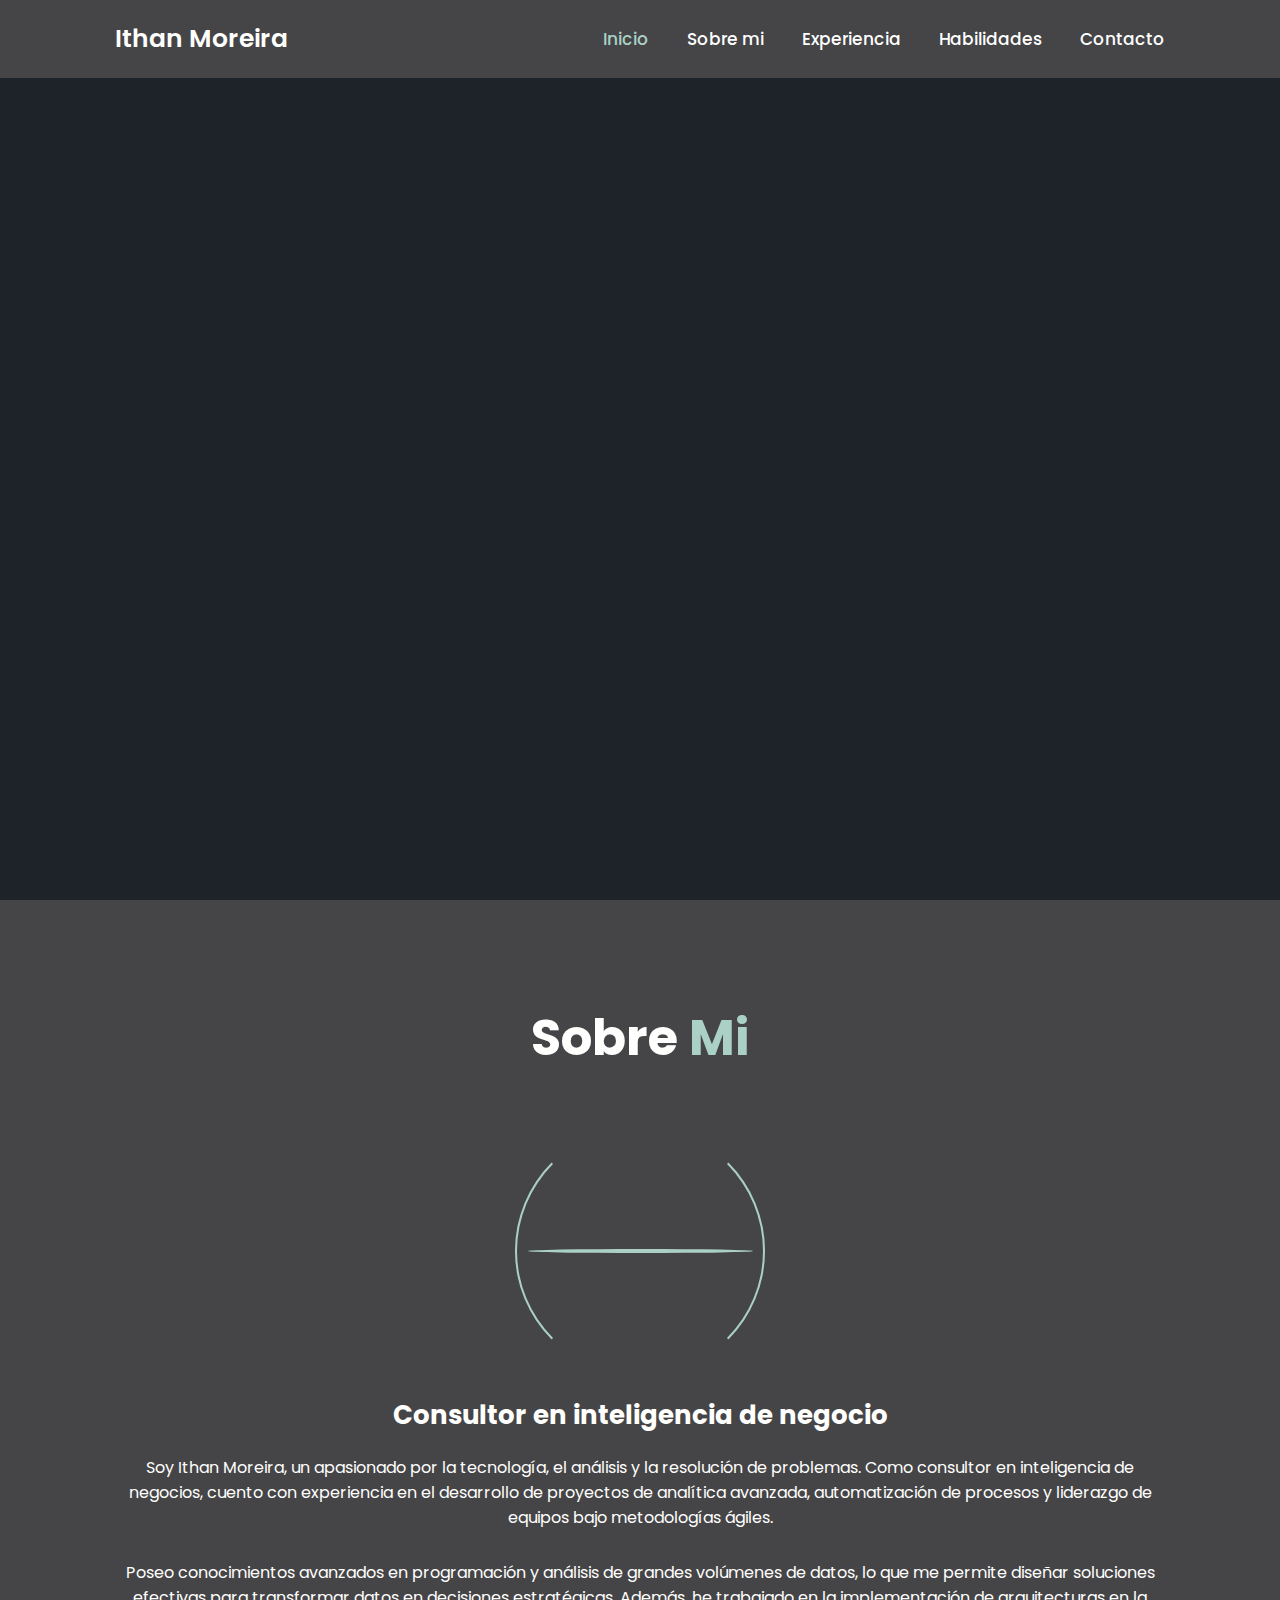
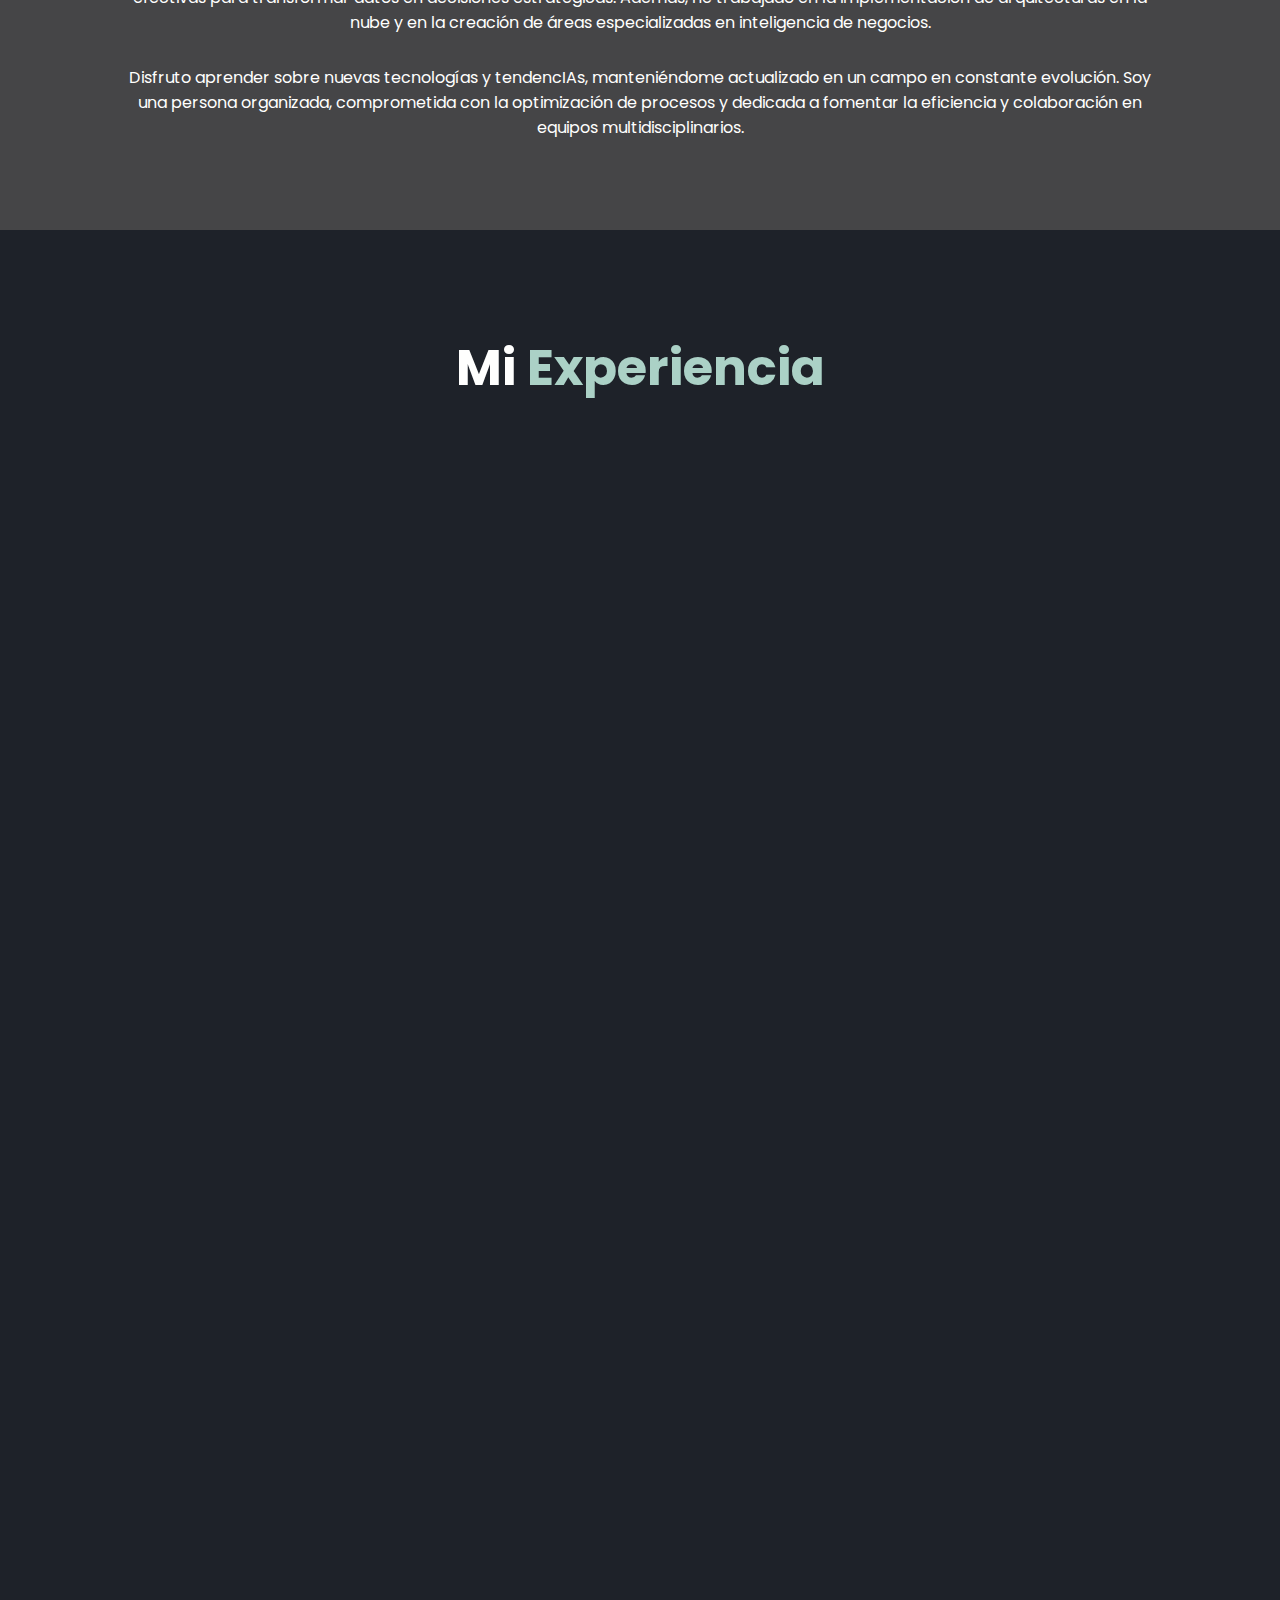
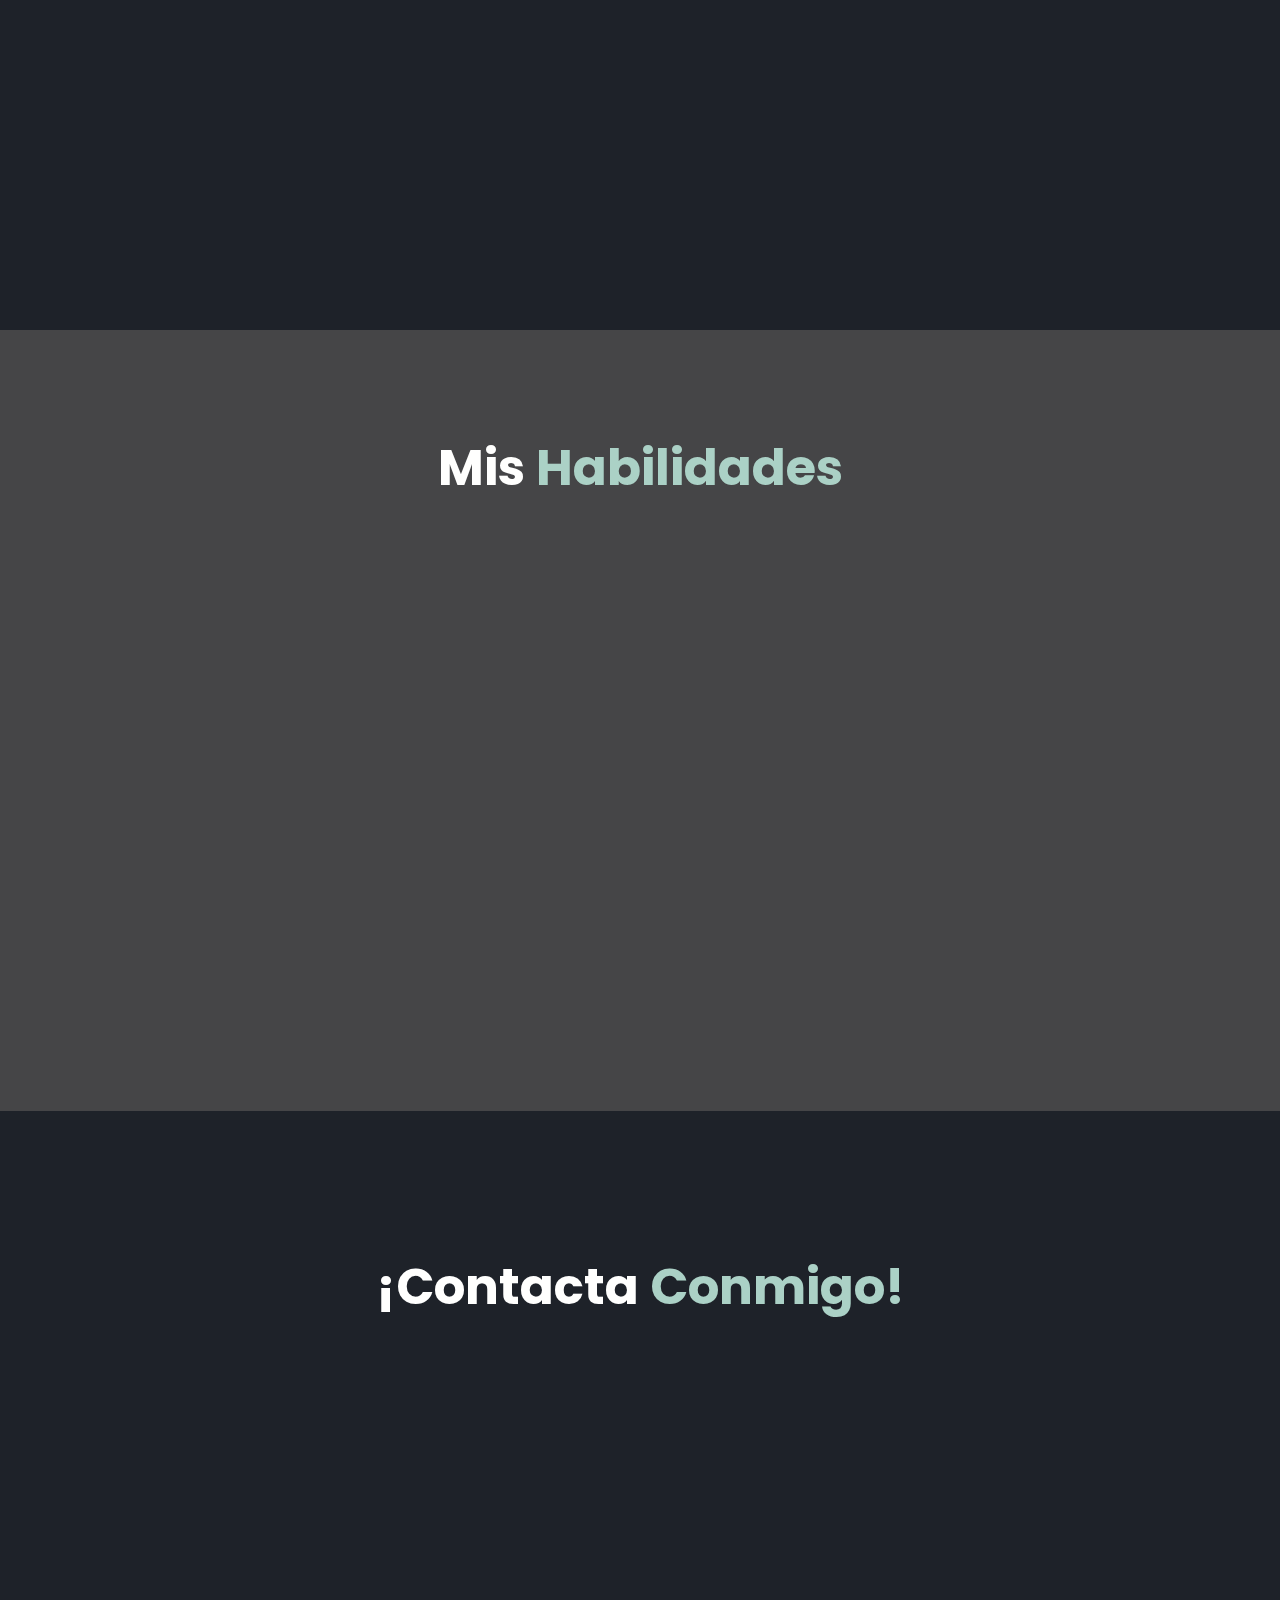
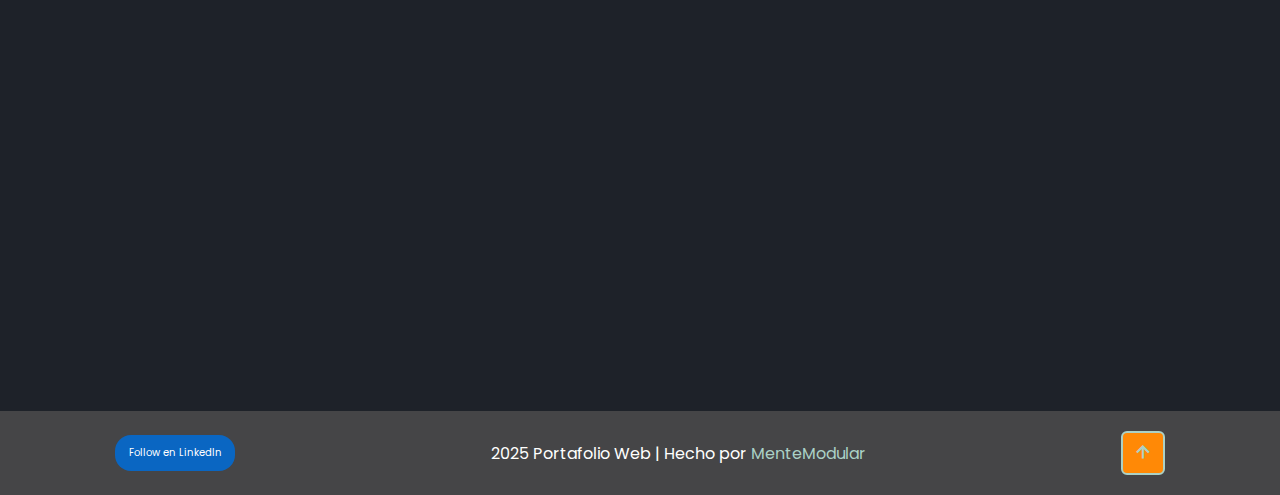
==== commit 406179ec: "v2" ====
--- a/index.html
+++ b/index.html
@@ -579,19 +579,26 @@
     </section>
     <!-- Diseño del footer -->
     <footer class="footer show-animate">
+        <a class="libutton" href="https://www.linkedin.com/comm/mynetwork/discovery-see-all?usecase=PEOPLE_FOLLOWS&followMember=ithan-moreira" target="_blank">Follow en LinkedIn</a> 
+
         <div class="footer-text">
             <p>
                 2025 Portafolio Web | Hecho por <a href="https://mentemodular.com" target="_blank">MenteModular</a>
             </p>
             <span class="animate scroll" style="--i:1;"></span>
+
+
         </div>
         <div class="footer-iconTop">
             <a href="#home"><i class="bx bx-up-arrow-alt"></i></a>
-            <span class="animate scroll" style="--i:2;"></span>
+            <span class="animate scroll" style="--i:2;"></span>    
         </div>
     </footer>
     <!-- import javascript -->
     <script src="assets\js\script.js"></script>
     <script src="assets\js\eventHandler 3.js"></script>
 </body>
-</html>+</html>
+
+
+
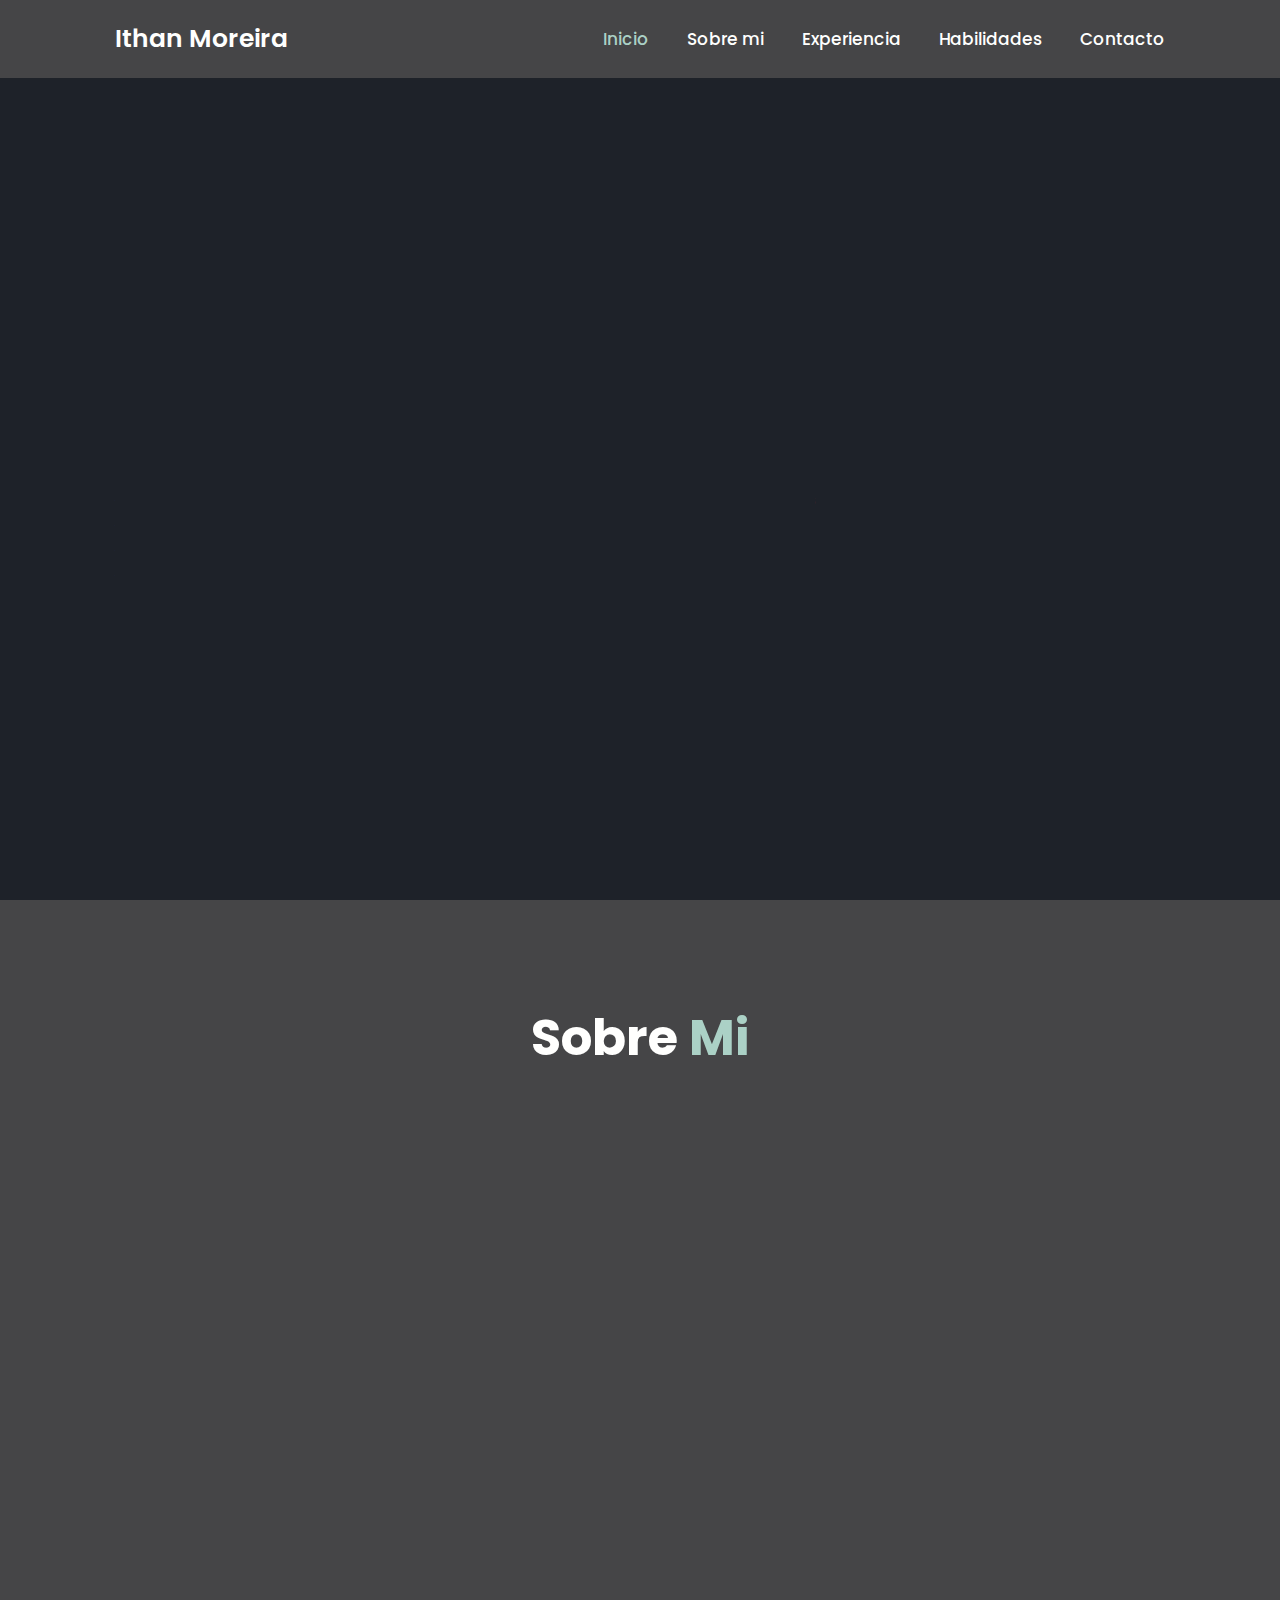
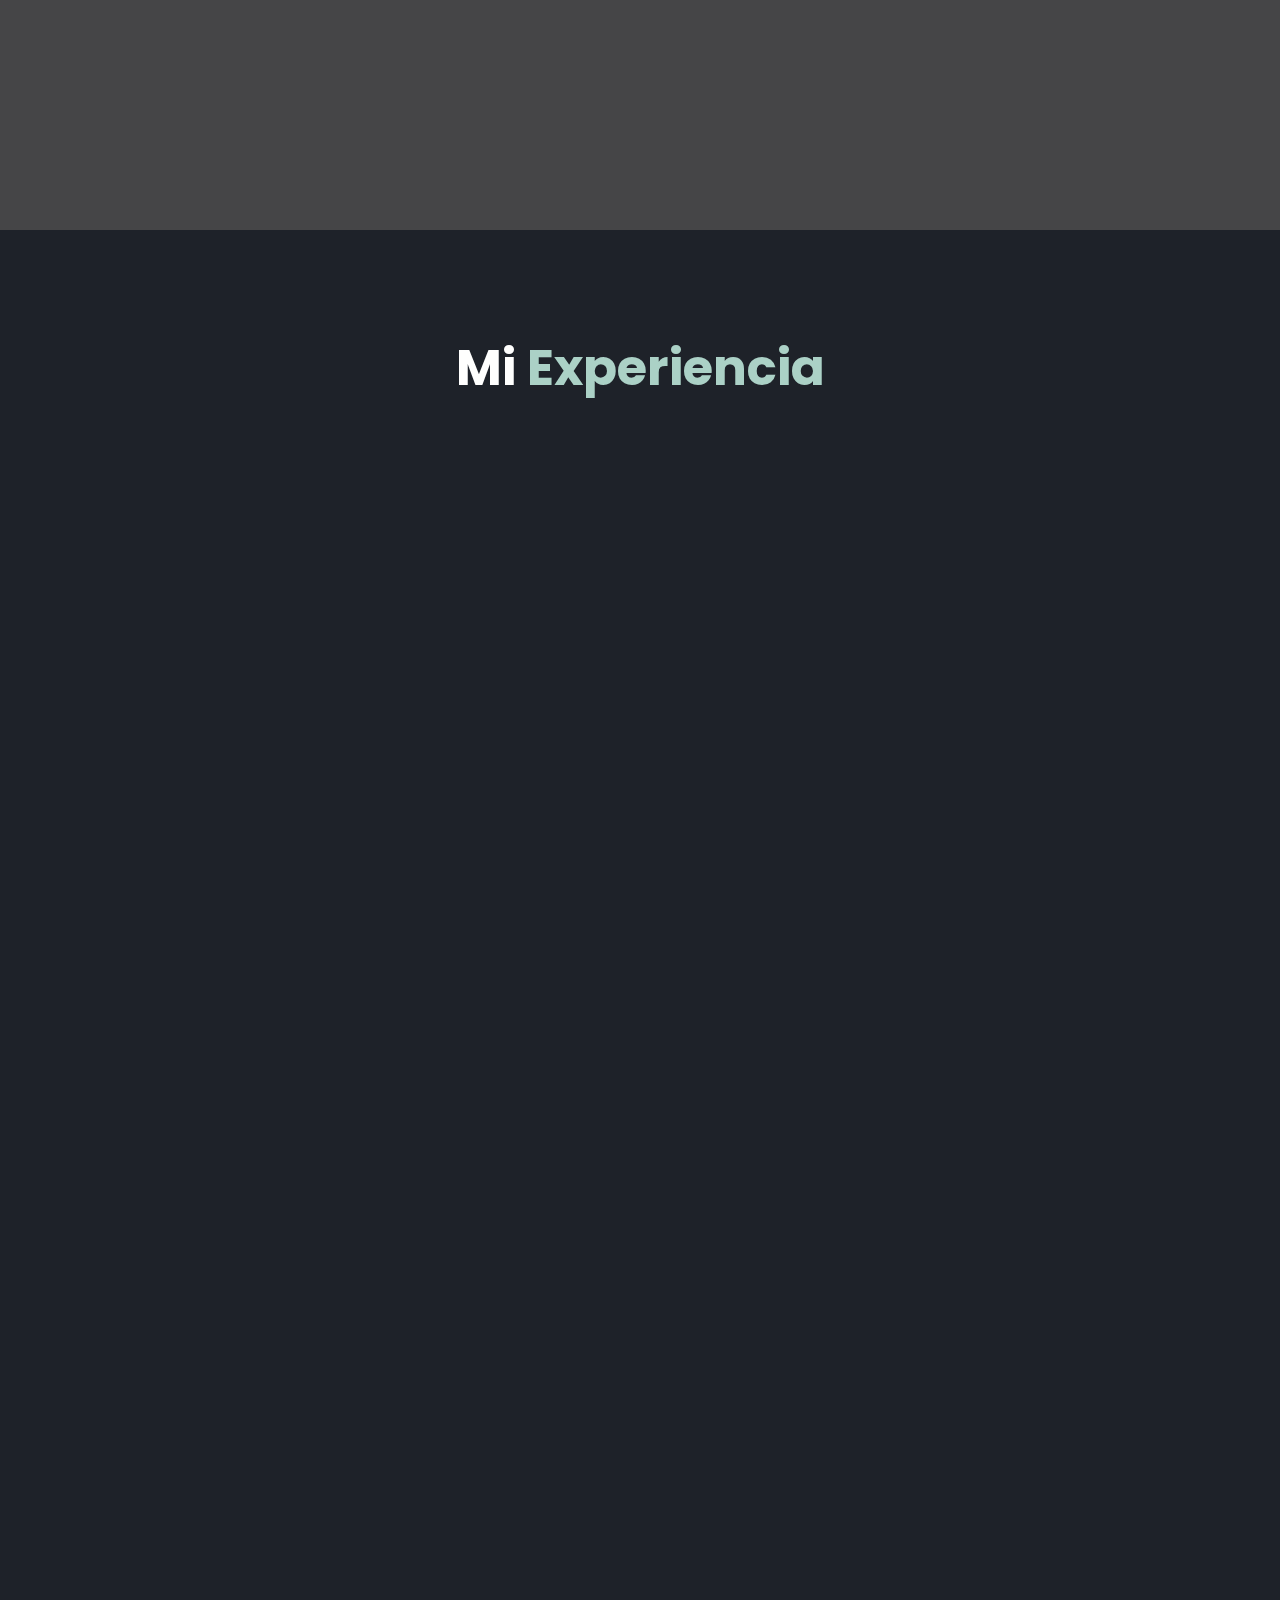
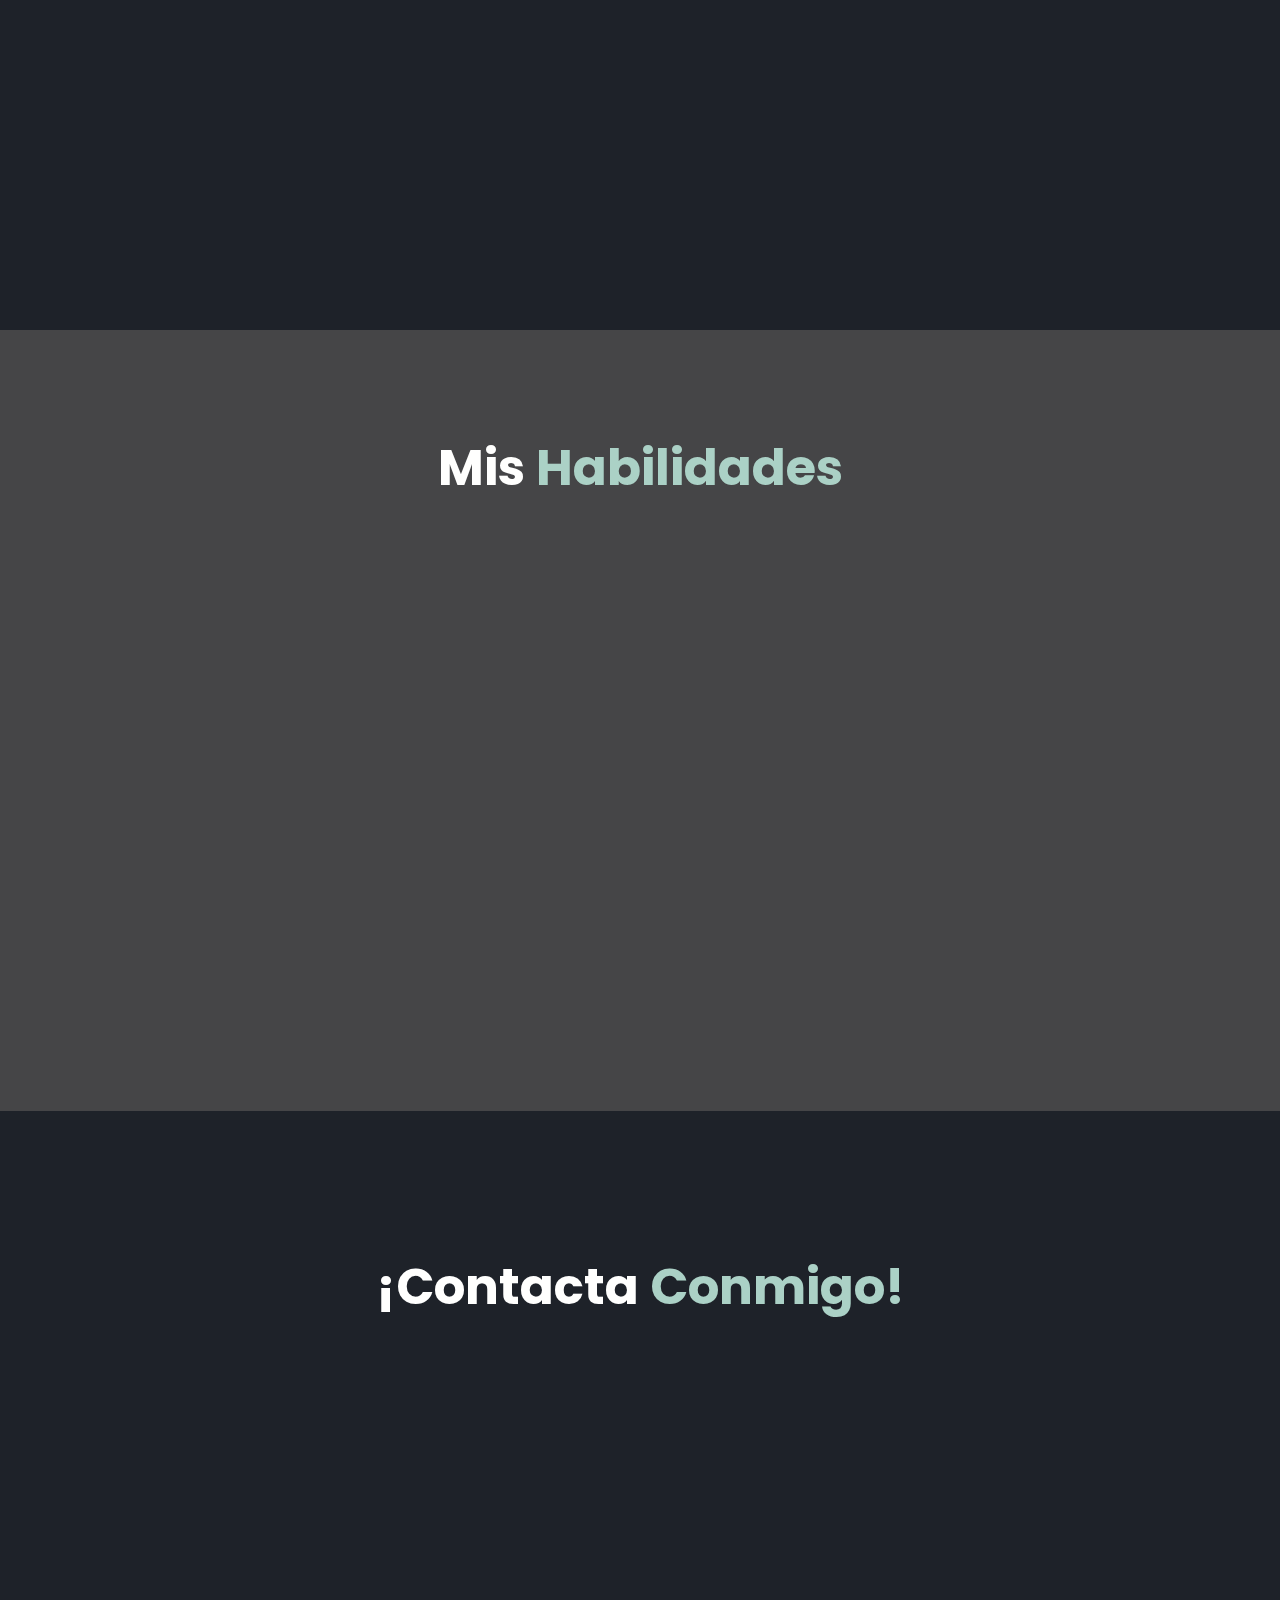
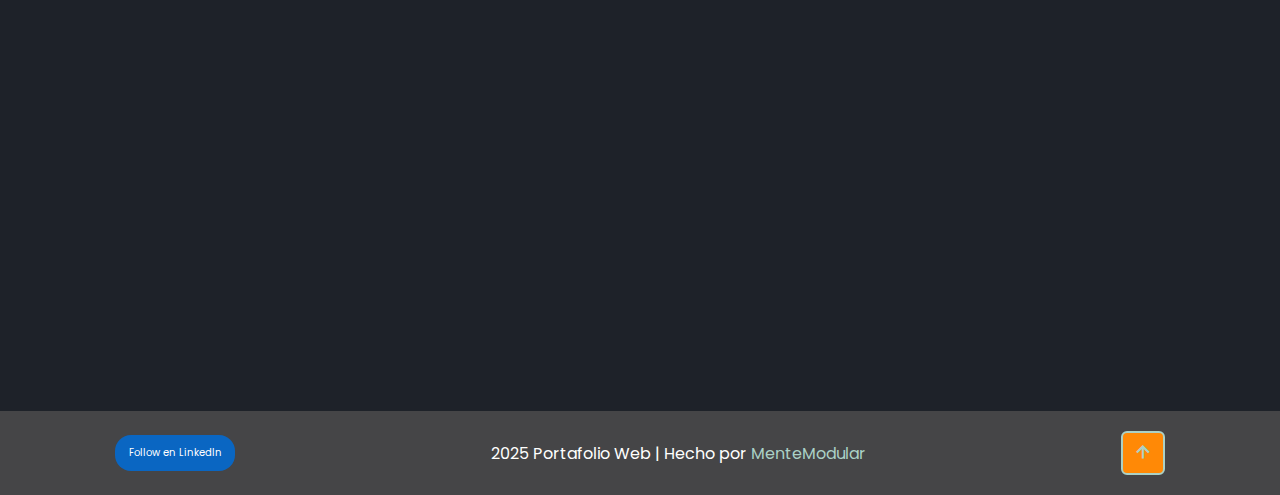
==== commit 7d20e0c0: "v2" ====
--- a/index.html
+++ b/index.html
@@ -103,7 +103,7 @@
     
     <!-- Diseño de la sección sobre mi -->
 
-    <section class="about show-animate" id="about">
+    <section class="about" id="about">
 
         <h2 class="heading">Sobre <span>Mi</span></h2>
         <!-- Foto de la sección sobre mi -->
@@ -115,13 +115,9 @@
         </div>
 
         <div class="about-content">
-
             <h3>
-
                 Consultor en inteligencia de negocio<span class="animate scroll" style="--i:1;"></span>
-
             </h3>
-
             <p>
                 Soy Ithan Moreira, un apasionado por la tecnología, el análisis y la resolución de problemas. Como consultor en inteligencia de negocios, 
                 cuento con experiencia en el desarrollo de proyectos de analítica avanzada, 
